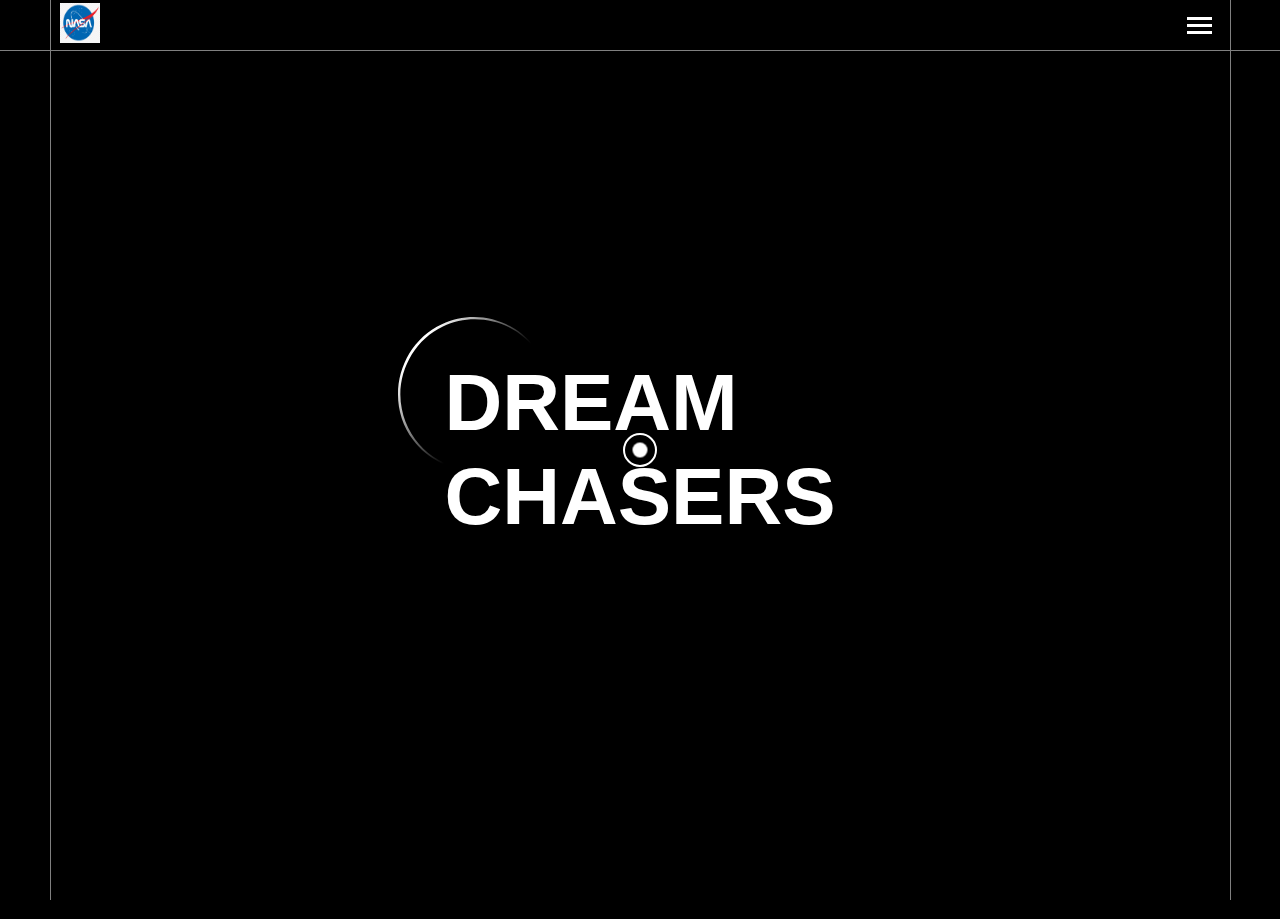
==== index.html @ 771444c0 "Add files via upload" ====
<!DOCTYPE html>
<html lang="en">

<head>
  <meta charset="UTF-8" />
  <title>Dream Chasers</title>
  <link rel="stylesheet" href="./animation/style.css" />
  <script src="https://cdnjs.cloudflare.com/ajax/libs/gsap/3.12.2/gsap.min.js"></script>
  <script src="https://cdn.jsdelivr.net/npm/gsap@3.12/dist/gsap.min.js"></script>
</head>

<body>
  <div class="pageline1"></div>
  <div class="pageline2"></div>
  <div class="pageline3"></div>
  <nav class="navbar">
    <div class="logo">
      <img src="./media/410-4100055_nasa-logo-clipart-best-nasa-logo-vector-png.png"
        alt="" width="40px"
        height="40px" />
    </div>
    <div class="menu">
      <div class="line line1"></div>
      <div class="line line2"></div>
      <div class="line line3"></div>
    </div>
  </nav>
  <main>
    <section style="height: 100vh;">
      <div class="hero">
        <div class="headline">
          
          <h1>
            <div class="horizon-icon w-embed"><svg width="50%" height="50%" viewBox="0 0 169 173" fill="none" xmlns="http://www.w3.org/2000/svg">
              <path d="M107.139 170.029C74.4822 179.334 37.3077 166.209 17.1499 138.676C-15.6178 95.6846 0.43302 30.7669 49.4513 8.2714C97.6371 -15.1847 157.411 13.4764 169 66.1298C167.857 62.0865 166.525 58.0989 164.86 54.2454C159.931 42.7184 152.45 32.3195 143.092 24.0317C118.428 1.45796 80.5428 -3.82526 50.6279 10.7846C16.6503 26.5337 -3.42983 66.5431 4.28477 103.403C13.3314 150.739 60.5959 181.098 107.139 170.029Z" fill="url(#paint0_linear_72_46)"></path>
              <defs>
              <linearGradient id="paint0_linear_72_46" x1="100.701" y1="97.5722" x2="19.4195" y2="38.6327" gradientUnits="userSpaceOnUse">
              <stop stop-color="white" stop-opacity="0"></stop>
              <stop offset="1" stop-color="white"></stop>
              </linearGradient>
              </defs>
              </svg></div>
            <span class="headlinetext"><div><span>D</span></div>
            <div><span>R</span></div>
            <div><span>E</span></div>
            <div><span>A</span></div>
            <div><span>M</span></div></span>
            <br>
            <span class="headlinetext" style="margin-top: -90px;"><div><span>C</span></div>
            <div><span>H</span></div>
            <div><span>A</span></div>
            <div><span>S</span></div>
            <div><span>E</span></div>
            <div><span>R</span></div>
            <div><span>S</span></div></span>
            
          </h1>
        </div>
      </div>
      <span style="margin-top: 18px;">H</span>
    </section>
    
    <!-- partial -->

    <!-- loading page -->

    <div class="i-me"></div>

    <!-- <div class="loading_page">
<div class="center">
  <div class="ring"></div>
  <span class="span_ring"><em>loading...</em></span>
</div>
</div> -->
    <!-- cursor -->
    <div id="dot"></div>
    <div id="ball"></div>
  </main>
  <script src="./script/script.js"></script>
</body>

</html>
---- animation/style.css ----
@import url("https://fonts.googleapis.com/css?family=Montserrat:300,400,700");
.solar_systm {
  transform-style: preserve-3d;
  pointer-events: none;
  height: 100%;
  position: absolute;
  left: 0;
  right: 0;
}

@import url('https://fonts.googleapis.com/css2?family=Urbanist:ital,wght@0,100..900;1,100..900&display=swap');


* {
  -webkit-user-select: none;
  /* Chrome all / Safari all */
  -moz-user-select: none;
  /* Firefox all */
  -ms-user-select: none;
  /* IE 10+ */
  user-select: none;
  /* Likely future */
}
body{
  cursor: none;
  margin: 0;
  padding: 0;
}
#dot,
#ball {
  position: absolute;
  top: 0;
  left: 0;
  border-radius: 50%;
  pointer-events: none;
  z-index: 9999999999 !important;
}
.pageline1 , .pageline2 , .pageline3{
  position: fixed;
  width: .5px;
  background-color: grey;
  z-index: 100;
}
.pageline1{
  right: 50px;
  height: 100vh;
  top: 0;
}
.pageline2{
  left: 50px;
  height: 100vh;
  top: 0;
}
.pageline3{
  top: 50px;
  width: 100vw;
  height: .5px;
}
.navbar{
  display: flex;
  justify-content: space-between;
  align-items: center;
  flex-direction: row;
  height: 50px;
  width: 90vw;
  padding: 0 60px;
  position: fixed;
}
.menu{
  cursor: pointer;
}
.menu .line {
  width: 25px;
  height: 3px;
  background-color: #fff ;
  margin: 4px 0;
  transition: all 0.3s ease; /* Smooth transition for line movement */
}
.logo img{
  mix-blend-mode:screen
}
.planets{
  position: relative;
  height: 100vh;
}

#dot {
  width: 15px;
  height: 15px;
  background: #fff;
  z-index: 10;
  mix-blend-mode: difference;
}

#ball {
  width: 30px;
  height: 30px;
  border: 2px solid #fff;
  background: transparent;
  z-index: 5;
}
.hero{
  height: 100vh;
}
.headline{
  height: 100%;
  display: flex;
  align-items: center;
  justify-content: center;
  
}
.horizon-icon{
  position: absolute;
  top: -2.5rem;
  left: -2.9rem;
}
.headline h1{
  font-family: "Urbanist", sans-serif;
  font-size: 5rem;
  color: #fff;
  margin: 0;
  position: relative;
  display: flex;
  flex-direction: column;
  
}

.headline h1 span{
  display: flex;
}
.headline h1 div{
  transition: 2.5s ease;
  opacity: 0;
}
.headline h1 .active{
  opacity: 1;
  margin: 0 !important;
}
body .solar_systm .planet, body input[type=radio][name=planet]::after, body .overlay {
  position: absolute;
  left: 0;
  right: 0;
  top: 50%;
  transform: translateY(-50%);
  margin: auto;
}

body .solar_systm .planet.neptune .trajectory.ner, body .solar_systm .planet.neptune .trajectory.pro, body .solar_systm .planet.neptune .trajectory.tri, body .solar_systm .planet.uranus .trajectory.umb, body .solar_systm .planet.uranus .trajectory.ari, body .solar_systm .planet.uranus .trajectory.mir, body .solar_systm .planet.saturn .trajectory.enc, body .solar_systm .planet.saturn .trajectory.di, body .solar_systm .planet.saturn .trajectory.ti, body .solar_systm .planet.jupiter .trajectory.ga, body .solar_systm .planet.jupiter .trajectory.eu, body .solar_systm .planet.jupiter .trajectory.lop, body .solar_systm .planet.mars .trajectory.p, body .solar_systm .planet.mars .trajectory.d, body .solar_systm .planet.earth .trajectory.m {
  border: 2px dashed white;
  position: absolute;
  border-radius: 3400px;
  background: none !important;
  z-index: -2;
}

body .solar_systm .planet {
  height: 1200px;
  width: 1200px;
  border-radius: 600px;
  background: red;
  transition: transform 2.8s 0.23s cubic-bezier(0.33, 0, 0, 1), opacity 2s 0.8s, box-shadow 0s 0s;
  background-size: 1140px 910px !important;
  top: auto;
  bottom: -920px;
}
body .solar_systm .planet .moon {
  height: 200px;
  width: 200px;
  border-radius: 600px;
  background: red;
  position: absolute;
  text-align: center;
  color: white;
  text-transform: uppercase;
  opacity: 0;
  transition: all 0.6s 0.2s;
}
body .solar_systm .planet .moon h2 {
  font-weight: 100;
  font-size: 40px;
  letter-spacing: 5px;
  margin: 0;
  position: relative;
  top: -120px;
}
body .solar_systm .planet .moon h3 {
  font-weight: 100;
  font-size: 20px;
  letter-spacing: 5px;
  color: #fea082;
  margin: 0;
  position: relative;
  top: -120px;
}
@keyframes planet {
  from {
    background-position-y: 0px;
  }
  to {
    background-position-y: -1000px;
  }
}

body .solar {
  position: absolute;
  transform: rotatex(-20deg);
  perspective: 800px;
  width: 100%;
  height: 100%;
  transform-style: preserve-3d;
}

body input[type=radio][name=planet]::after {
  width: 220px;
  height: 220px;
  border-radius: 550px;
  appearance: none;
  outline: none;
  cursor: pointer;
  z-index: 12;
  left: 18px;
  bottom: 282px;
}

body {
  overflow-x: hidden;
  background: black;
  height: 100vh;
  font-family: "Montserrat", sans-serif;
}
body .planetsheadline {
  color: white;
  position: absolute;
  top: 40px;
  left: 0;
  right: 0;
  margin: auto;
  text-align: center;
  font-size: 14px;
  text-transform: uppercase;
  font-weight: 100;
  letter-spacing: 4px;
}
body .planetsheadline span {
  font-size: 12px;
  color: #f39041;
  display: block;
}
body label {
  cursor: pointer;
}
body label.mercury > .preview {
  background: url("https://www.solarsystemscope.com/images/textures/full/2k_makemake_fictional.jpg") !important;
}
body label.venus > .preview {
  background: url("https://nasa3d.arc.nasa.gov/shared_assets/images/ven0aaa2/ven0aaa2-copy-428-321.jpg") !important;
}
body label.earth > .preview {
  background: url("https://img00.deviantart.net/04ef/i/2009/114/3/e/new_earth_texture_map_by_lightondesigns.jpg") !important;
}
body label.mars > .preview {
  background: url("https://s3-us-west-2.amazonaws.com/s.cdpn.io/217233/mars_texture.jpg") !important;
}
body label.jupiter > .preview {
  background: url("https://www.jpl.nasa.gov/spaceimages/images/largesize/PIA07782_hires.jpg") !important;
}
body label.saturn > .preview {
  background: url("https://www.solarsystemscope.com/images/textures/full/2k_saturn.jpg") !important;
}
body label.uranus > .preview {
  background: url("https://img00.deviantart.net/957c/i/2017/165/4/9/uranus_texture_map_by_jcpag2010-db7yjwb.png") !important;
}
body label.neptune > .preview {
  background: url("https://img00.deviantart.net/f068/i/2017/165/b/c/neptune_texture_map_by_jcpag2010-dbcjcv5.png") !important;
}
body label.pluto > .preview {
  background: url("https://pre00.deviantart.net/4677/th/pre/f/2015/314/4/e/pluto_map__2015_nov_10__by_snowfall_the_cat-d918tlb.png") !important;
}
body label.menu {
  color: white;
  display: block;
  position: absolute;
  cursor: pointer;
  left: 90px;
  z-index: 2;
}
body label.menu:after {
  display: block;
  width: 12px;
  height: 12px;
  border: 2px solid white;
  border-radius: 60px;
  content: "";
  z-index: 2;
  position: absolute;
  top: -4px;
  left: -4px;
}
body label.menu:hover h2, body label.menu:hover h3 {
  opacity: 1;
}
body label.menu.mercury h2 .pip {
  background: #E8927C;
}
body label.menu.venus h2 .pip {
  background: #b45d15;
}
body label.menu.earth h2 .pip {
  background: #26daaa;
}
body label.menu.mars h2 .pip {
  background: #e55f45;
}
body label.menu.jupiter h2 .pip {
  background: orange;
}
body label.menu.saturn h2 .pip {
  background: #b29d81;
}
body label.menu.uranus h2 .pip {
  background: #8dcdd8;
}
body label.menu.neptune h2 .pip {
  background: #4f83e2;
}
body label.menu.pluto h2 .pip {
  background: #FF8732;
}
body label.menu .preview {
  width: 30px;
  height: 30px;
  background: yellow;
  float: left;
  background-size: auto 100% !important;
  position: absolute;
  border-radius: 100px;
  box-shadow: 0 -13px 10px 2px black inset;
}
body label.menu .info {
  position: relative;
  left: 50px;
  top: 1px;
}
body label.menu h2,
body label.menu h3 {
  text-transform: uppercase;
  margin: 0;
  font-weight: 100;
  letter-spacing: 2px;
}
body label.menu h2 {
  font-size: 11px;
  opacity: 0.4;
  margin-bottom: 4px;
}
body label.menu h2 .pip {
  width: 0;
  height: 9px;
  background: #fea082;
  float: left;
  position: relative;
  top: 3px;
  transition: all 0.3s;
  margin-right: 0px;
}
body label.menu h3 {
  font-size: 8px;
  letter-spacing: 1px;
  transition: all 0.3s;
  opacity: 0.3;
}
body label.menu:nth-of-type(1) {
  top: calc(50vh + 100px + ((14px + 34px) * 1) + 0px - 369px);
}
body label.menu:nth-of-type(2) {
  top: calc(50vh + 100px + ((14px + 34px) * 2) + 0px - 369px);
}
body label.menu:nth-of-type(3) {
  top: calc(50vh + 100px + ((14px + 34px) * 3) + 0px - 369px);
}
body label.menu:nth-of-type(4) {
  top: calc(50vh + 100px + ((14px + 34px) * 4) + 0px - 369px);
}
body label.menu:nth-of-type(5) {
  top: calc(50vh + 100px + ((14px + 34px) * 5) + 0px - 369px);
}
body label.menu:nth-of-type(6) {
  top: calc(50vh + 100px + ((14px + 34px) * 6) + 0px - 369px);
}
body label.menu:nth-of-type(7) {
  top: calc(50vh + 100px + ((14px + 34px) * 7) + 0px - 369px);
}
body label.menu:nth-of-type(8) {
  top: calc(50vh + 100px + ((14px + 34px) * 8) + 0px - 369px);
}
body label.menu:nth-of-type(9) {
  top: calc(50vh + 100px + ((14px + 34px) * 9) + 0px - 369px);
}
body input.read {
  display: none;
}
body .read:checked + label + input + .panel {
  right: 0;
  width: 100vw;
}
body .read:checked + label {
  width: calc(100% );
}
body .read:checked + label::after {
  opacity: 1;
  left: 0;
}
body .read:checked + label + label {
  transition: all 0.3s 0.6s;
  opacity: 1;
}
body .read:not(:checked) + label + label {
  transition: all 0.3s 0s;
  opacity: 0;
}
body label.close {
  position: absolute;
  right: 60px;
  opacity: 0;
  transition: all 0.3s 0.4s;
  z-index: 3;
  top: 65px;
}
body label.closeBig {
  position: absolute;
    bottom: 0;
    left: 0;
    z-index: 3;
    height: 13vh;
    transition: all 0.2s;
    z-index: 10;
    width: 0;
    right: 0;
    background: rgba(56, 37, 99, 0.38);
    z-index: 99;
}
body label.closeBig::after {
  content: "Back";
  text-align: center;
  font-size: 30px;
  color: white;
  position: absolute;
  left: -140px;
  opacity: 0;
  right: 0;
  top: 50%;
  transform: translateY(-50%);
}
body .overlay {
  border-bottom: 1020px solid black;
  width: 1800px;
  height: 620px;
  top: auto;
  -webkit-transform: none;
  transform: none;
  top: -240px;
  left: -303px;
  opacity: 1;
  border-radius: 100%;
  z-index: 0;
  box-shadow: 0px -190px 215px 110px black inset;
}
body input[type=radio][name=planet] {
  appearance: none;
}
body input[type=radio][name=planet]::after {
  content: "";
}
body input[type=radio][name=planet].planet1:checked::after {
  display: none;
}
body input[type=radio][name=planet].planet1:checked + label + input::after {
  display: none;
}
body input[type=radio][name=planet].planet1:checked + label + div .solar_systm:nth-of-type(1) {
  pointer-events: all;
}
body input[type=radio][name=planet].planet1:checked + label + div .solar_systm:nth-of-type(1) .planet {
  transform: translateZ(0px) translateY(0) rotatex(4deg) scaleX(0.89);
  opacity: 2;
  animation: planet 60s 3.9s infinite linear;
}
body input[type=radio][name=planet].planet1:checked + label + div .solar_systm:nth-of-type(1) .planet_description {
  opacity: 1;
  transition: all 0.6s 2.6s;
}
body input[type=radio][name=planet].planet1:checked + label + div .solar_systm:nth-of-type(1) .planet_description h2,
body input[type=radio][name=planet].planet1:checked + label + div .solar_systm:nth-of-type(1) .planet_description h1 {
  position: relative;
  top: 0px;
  transition: all 0.5s 3s;
}
body input[type=radio][name=planet].planet1:checked + label + div .solar_systm:nth-of-type(1) .planet_description p,
body input[type=radio][name=planet].planet1:checked + label + div .solar_systm:nth-of-type(1) .planet_description a {
  transition: all 1s 3.5s, padding 0.3s 0s;
  opacity: 1;
}
body input[type=radio][name=planet].planet1:checked + label + div .solar_systm:nth-of-type(1) .planet .moon {
  opacity: 1;
  transition: all 1s 3.2s;
}
body input[type=radio][name=planet].planet1:checked + label + div .solar_systm:nth-of-type(1) .planet .trajectory {
  opacity: 0.2;
  transition: all 0.6s 2.9s;
}
body input[type=radio][name=planet].planet1:checked + label + div .solar_systm:nth-of-type(1) .planet .overlay {
  opacity: 1;
  top: -240px;
}
body input[type=radio][name=planet].planet1:checked + label + div .solar_systm:nth-of-type(2) .planet {
  transform: translateZ(-2300px) translateY(0) rotatex(4deg) scaleX(0.89);
  opacity: 1;
}
body input[type=radio][name=planet].planet1:checked + label + div .solar_systm:nth-of-type(3) .planet {
  transform: translateZ(-4600px) translateY(0) rotatex(4deg) scaleX(0.89);
  opacity: 0;
}
body input[type=radio][name=planet].planet1:checked + label + div .solar_systm:nth-of-type(4) .planet {
  transform: translateZ(-6900px) translateY(0) rotatex(4deg) scaleX(0.89);
  opacity: -1;
}
body input[type=radio][name=planet].planet1:checked + label + div .solar_systm:nth-of-type(5) .planet {
  transform: translateZ(-9200px) translateY(0) rotatex(4deg) scaleX(0.89);
  opacity: -2;
}
body input[type=radio][name=planet].planet1:checked + label + div .solar_systm:nth-of-type(6) .planet {
  transform: translateZ(-11500px) translateY(0) rotatex(4deg) scaleX(0.89);
  opacity: -3;
}
body input[type=radio][name=planet].planet1:checked + label + div .solar_systm:nth-of-type(7) .planet {
  transform: translateZ(-13800px) translateY(0) rotatex(4deg) scaleX(0.89);
  opacity: -4;
}
body input[type=radio][name=planet].planet1:checked + label + div .solar_systm:nth-of-type(8) .planet {
  transform: translateZ(-16100px) translateY(0) rotatex(4deg) scaleX(0.89);
  opacity: -5;
}
body input[type=radio][name=planet].planet1:checked + label + div .solar_systm:nth-of-type(9) .planet {
  transform: translateZ(-18400px) translateY(0) rotatex(4deg) scaleX(0.89);
  opacity: -6;
}
body input[type=radio][name=planet].planet1:checked + label.mercury > .info h3 {
  color: #E8927C;
}
body input[type=radio][name=planet].planet1:checked + label.venus > .info h3 {
  color: #b45d15;
}
body input[type=radio][name=planet].planet1:checked + label.earth > .info h3 {
  color: #26daaa;
}
body input[type=radio][name=planet].planet1:checked + label.mars > .info h3 {
  color: #e55f45;
}
body input[type=radio][name=planet].planet1:checked + label.jupiter > .info h3 {
  color: orange;
}
body input[type=radio][name=planet].planet1:checked + label.saturn > .info h3 {
  color: #b29d81;
}
body input[type=radio][name=planet].planet1:checked + label.uranus > .info h3 {
  color: #8dcdd8;
}
body input[type=radio][name=planet].planet1:checked + label.neptune > .info h3 {
  color: #4f83e2;
}
body input[type=radio][name=planet].planet1:checked + label.pluto > .info h3 {
  color: #FF8732;
}
body input[type=radio][name=planet].planet1:checked + label {
  opacity: 1;
}
body input[type=radio][name=planet].planet1:checked + label:before {
  display: block;
  width: 4px;
  height: 4px;
  position: absolute;
  left: 2px;
  top: 2px;
  z-index: 2;
  background: white;
  border-radius: 4px;
  content: "";
}
body input[type=radio][name=planet].planet1:checked + label > .info h2 {
  opacity: 1;
}
body input[type=radio][name=planet].planet1:checked + label > .info h2 .pip {
  width: 30px;
  margin-right: 6px;
}
body input[type=radio][name=planet].planet1:checked + label > .info h3 {
  opacity: 1;
  color: #fea082;
}
body input[type=radio][name=planet] {
  appearance: none;
}
body input[type=radio][name=planet]::after {
  content: "";
}
body input[type=radio][name=planet].planet2:checked::after {
  display: none;
}
body input[type=radio][name=planet].planet2:checked + label + input::after {
  display: none;
}
body input[type=radio][name=planet].planet2:checked + label + input + label + input::after {
  display: none;
}
body input[type=radio][name=planet].planet2:checked + label + input + label + div .solar_systm:nth-of-type(2) {
  pointer-events: all;
}
body input[type=radio][name=planet].planet2:checked + label + input + label + div .solar_systm:nth-of-type(1) .planet {
  transform: translateZ(2300px) translateY(0) rotatex(4deg) scaleX(0.89);
  opacity: 3;
}
body input[type=radio][name=planet].planet2:checked + label + input + label + div .solar_systm:nth-of-type(2) .planet {
  transform: translateZ(0px) translateY(0) rotatex(4deg) scaleX(0.89);
  opacity: 2;
  animation: planet 60s 3.9s infinite linear;
}
body input[type=radio][name=planet].planet2:checked + label + input + label + div .solar_systm:nth-of-type(2) .planet_description {
  opacity: 1;
  transition: all 0.6s 2.6s;
}
body input[type=radio][name=planet].planet2:checked + label + input + label + div .solar_systm:nth-of-type(2) .planet_description h2,
body input[type=radio][name=planet].planet2:checked + label + input + label + div .solar_systm:nth-of-type(2) .planet_description h1 {
  position: relative;
  top: 0px;
  transition: all 0.5s 3s;
}
body input[type=radio][name=planet].planet2:checked + label + input + label + div .solar_systm:nth-of-type(2) .planet_description p,
body input[type=radio][name=planet].planet2:checked + label + input + label + div .solar_systm:nth-of-type(2) .planet_description a {
  transition: all 1s 3.5s, padding 0.3s 0s;
  opacity: 1;
}
body input[type=radio][name=planet].planet2:checked + label + input + label + div .solar_systm:nth-of-type(2) .planet .moon {
  opacity: 1;
  transition: all 1s 3.2s;
}
body input[type=radio][name=planet].planet2:checked + label + input + label + div .solar_systm:nth-of-type(2) .planet .trajectory {
  opacity: 0.2;
  transition: all 0.6s 2.9s;
}
body input[type=radio][name=planet].planet2:checked + label + input + label + div .solar_systm:nth-of-type(2) .planet .overlay {
  opacity: 1;
  top: -240px;
}
body input[type=radio][name=planet].planet2:checked + label + input + label + div .solar_systm:nth-of-type(3) .planet {
  transform: translateZ(-2300px) translateY(0) rotatex(4deg) scaleX(0.89);
  opacity: 1;
}
body input[type=radio][name=planet].planet2:checked + label + input + label + div .solar_systm:nth-of-type(4) .planet {
  transform: translateZ(-4600px) translateY(0) rotatex(4deg) scaleX(0.89);
  opacity: 0;
}
body input[type=radio][name=planet].planet2:checked + label + input + label + div .solar_systm:nth-of-type(5) .planet {
  transform: translateZ(-6900px) translateY(0) rotatex(4deg) scaleX(0.89);
  opacity: -1;
}
body input[type=radio][name=planet].planet2:checked + label + input + label + div .solar_systm:nth-of-type(6) .planet {
  transform: translateZ(-9200px) translateY(0) rotatex(4deg) scaleX(0.89);
  opacity: -2;
}
body input[type=radio][name=planet].planet2:checked + label + input + label + div .solar_systm:nth-of-type(7) .planet {
  transform: translateZ(-11500px) translateY(0) rotatex(4deg) scaleX(0.89);
  opacity: -3;
}
body input[type=radio][name=planet].planet2:checked + label + input + label + div .solar_systm:nth-of-type(8) .planet {
  transform: translateZ(-13800px) translateY(0) rotatex(4deg) scaleX(0.89);
  opacity: -4;
}
body input[type=radio][name=planet].planet2:checked + label + input + label + div .solar_systm:nth-of-type(9) .planet {
  transform: translateZ(-16100px) translateY(0) rotatex(4deg) scaleX(0.89);
  opacity: -5;
}
body input[type=radio][name=planet].planet2:checked + label.mercury > .info h3 {
  color: #E8927C;
}
body input[type=radio][name=planet].planet2:checked + label.venus > .info h3 {
  color: #b45d15;
}
body input[type=radio][name=planet].planet2:checked + label.earth > .info h3 {
  color: #26daaa;
}
body input[type=radio][name=planet].planet2:checked + label.mars > .info h3 {
  color: #e55f45;
}
body input[type=radio][name=planet].planet2:checked + label.jupiter > .info h3 {
  color: orange;
}
body input[type=radio][name=planet].planet2:checked + label.saturn > .info h3 {
  color: #b29d81;
}
body input[type=radio][name=planet].planet2:checked + label.uranus > .info h3 {
  color: #8dcdd8;
}
body input[type=radio][name=planet].planet2:checked + label.neptune > .info h3 {
  color: #4f83e2;
}
body input[type=radio][name=planet].planet2:checked + label.pluto > .info h3 {
  color: #FF8732;
}
body input[type=radio][name=planet].planet2:checked + label {
  opacity: 1;
}
body input[type=radio][name=planet].planet2:checked + label:before {
  display: block;
  width: 4px;
  height: 4px;
  position: absolute;
  left: 2px;
  top: 2px;
  z-index: 2;
  background: white;
  border-radius: 4px;
  content: "";
}
body input[type=radio][name=planet].planet2:checked + label > .info h2 {
  opacity: 1;
}
body input[type=radio][name=planet].planet2:checked + label > .info h2 .pip {
  width: 30px;
  margin-right: 6px;
}
body input[type=radio][name=planet].planet2:checked + label > .info h3 {
  opacity: 1;
  color: #fea082;
}
body input[type=radio][name=planet] {
  appearance: none;
}
body input[type=radio][name=planet]::after {
  content: "";
}
body input[type=radio][name=planet].planet3:checked::after {
  display: none;
}
body input[type=radio][name=planet].planet3:checked + label + input::after {
  display: none;
}
body input[type=radio][name=planet].planet3:checked + label + input + label + input::after {
  display: none;
}
body input[type=radio][name=planet].planet3:checked + label + input + label + input + label + input::after {
  display: none;
}
body input[type=radio][name=planet].planet3:checked + label + input + label + input + label + div .solar_systm:nth-of-type(3) {
  pointer-events: all;
}
body input[type=radio][name=planet].planet3:checked + label + input + label + input + label + div .solar_systm:nth-of-type(1) .planet {
  transform: translateZ(4600px) translateY(0) rotatex(4deg) scaleX(0.89);
  opacity: 4;
}
body input[type=radio][name=planet].planet3:checked + label + input + label + input + label + div .solar_systm:nth-of-type(2) .planet {
  transform: translateZ(2300px) translateY(0) rotatex(4deg) scaleX(0.89);
  opacity: 3;
}
body input[type=radio][name=planet].planet3:checked + label + input + label + input + label + div .solar_systm:nth-of-type(3) .planet {
  transform: translateZ(0px) translateY(0) rotatex(4deg) scaleX(0.89);
  opacity: 2;
  animation: planet 60s 3.9s infinite linear;
}
body input[type=radio][name=planet].planet3:checked + label + input + label + input + label + div .solar_systm:nth-of-type(3) .planet_description {
  opacity: 1;
  transition: all 0.6s 2.6s;
}
body input[type=radio][name=planet].planet3:checked + label + input + label + input + label + div .solar_systm:nth-of-type(3) .planet_description h2,
body input[type=radio][name=planet].planet3:checked + label + input + label + input + label + div .solar_systm:nth-of-type(3) .planet_description h1 {
  position: relative;
  top: 0px;
  transition: all 0.5s 3s;
}
body input[type=radio][name=planet].planet3:checked + label + input + label + input + label + div .solar_systm:nth-of-type(3) .planet_description p,
body input[type=radio][name=planet].planet3:checked + label + input + label + input + label + div .solar_systm:nth-of-type(3) .planet_description a {
  transition: all 1s 3.5s, padding 0.3s 0s;
  opacity: 1;
}
body input[type=radio][name=planet].planet3:checked + label + input + label + input + label + div .solar_systm:nth-of-type(3) .planet .moon {
  opacity: 1;
  transition: all 1s 3.2s;
}
body input[type=radio][name=planet].planet3:checked + label + input + label + input + label + div .solar_systm:nth-of-type(3) .planet .trajectory {
  opacity: 0.2;
  transition: all 0.6s 2.9s;
}
body input[type=radio][name=planet].planet3:checked + label + input + label + input + label + div .solar_systm:nth-of-type(3) .planet .overlay {
  opacity: 1;
  top: -240px;
}
body input[type=radio][name=planet].planet3:checked + label + input + label + input + label + div .solar_systm:nth-of-type(4) .planet {
  transform: translateZ(-2300px) translateY(0) rotatex(4deg) scaleX(0.89);
  opacity: 1;
}
body input[type=radio][name=planet].planet3:checked + label + input + label + input + label + div .solar_systm:nth-of-type(5) .planet {
  transform: translateZ(-4600px) translateY(0) rotatex(4deg) scaleX(0.89);
  opacity: 0;
}
body input[type=radio][name=planet].planet3:checked + label + input + label + input + label + div .solar_systm:nth-of-type(6) .planet {
  transform: translateZ(-6900px) translateY(0) rotatex(4deg) scaleX(0.89);
  opacity: -1;
}
body input[type=radio][name=planet].planet3:checked + label + input + label + input + label + div .solar_systm:nth-of-type(7) .planet {
  transform: translateZ(-9200px) translateY(0) rotatex(4deg) scaleX(0.89);
  opacity: -2;
}
body input[type=radio][name=planet].planet3:checked + label + input + label + input + label + div .solar_systm:nth-of-type(8) .planet {
  transform: translateZ(-11500px) translateY(0) rotatex(4deg) scaleX(0.89);
  opacity: -3;
}
body input[type=radio][name=planet].planet3:checked + label + input + label + input + label + div .solar_systm:nth-of-type(9) .planet {
  transform: translateZ(-13800px) translateY(0) rotatex(4deg) scaleX(0.89);
  opacity: -4;
}
body input[type=radio][name=planet].planet3:checked + label.mercury > .info h3 {
  color: #E8927C;
}
body input[type=radio][name=planet].planet3:checked + label.venus > .info h3 {
  color: #b45d15;
}
body input[type=radio][name=planet].planet3:checked + label.earth > .info h3 {
  color: #26daaa;
}
body input[type=radio][name=planet].planet3:checked + label.mars > .info h3 {
  color: #e55f45;
}
body input[type=radio][name=planet].planet3:checked + label.jupiter > .info h3 {
  color: orange;
}
body input[type=radio][name=planet].planet3:checked + label.saturn > .info h3 {
  color: #b29d81;
}
body input[type=radio][name=planet].planet3:checked + label.uranus > .info h3 {
  color: #8dcdd8;
}
body input[type=radio][name=planet].planet3:checked + label.neptune > .info h3 {
  color: #4f83e2;
}
body input[type=radio][name=planet].planet3:checked + label.pluto > .info h3 {
  color: #FF8732;
}
body input[type=radio][name=planet].planet3:checked + label {
  opacity: 1;
}
body input[type=radio][name=planet].planet3:checked + label:before {
  display: block;
  width: 4px;
  height: 4px;
  position: absolute;
  left: 2px;
  top: 2px;
  z-index: 2;
  background: white;
  border-radius: 4px;
  content: "";
}
body input[type=radio][name=planet].planet3:checked + label > .info h2 {
  opacity: 1;
}
body input[type=radio][name=planet].planet3:checked + label > .info h2 .pip {
  width: 30px;
  margin-right: 6px;
}
body input[type=radio][name=planet].planet3:checked + label > .info h3 {
  opacity: 1;
  color: #fea082;
}
body input[type=radio][name=planet] {
  appearance: none;
}
body input[type=radio][name=planet]::after {
  content: "";
}
body input[type=radio][name=planet].planet4:checked::after {
  display: none;
}
body input[type=radio][name=planet].planet4:checked + label + input::after {
  display: none;
}
body input[type=radio][name=planet].planet4:checked + label + input + label + input::after {
  display: none;
}
body input[type=radio][name=planet].planet4:checked + label + input + label + input + label + input::after {
  display: none;
}
body input[type=radio][name=planet].planet4:checked + label + input + label + input + label + input + label + input::after {
  display: none;
}
body input[type=radio][name=planet].planet4:checked + label + input + label + input + label + input + label + div .solar_systm:nth-of-type(4) {
  pointer-events: all;
}
body input[type=radio][name=planet].planet4:checked + label + input + label + input + label + input + label + div .solar_systm:nth-of-type(1) .planet {
  transform: translateZ(6900px) translateY(0) rotatex(4deg) scaleX(0.89);
  opacity: 5;
}
body input[type=radio][name=planet].planet4:checked + label + input + label + input + label + input + label + div .solar_systm:nth-of-type(2) .planet {
  transform: translateZ(4600px) translateY(0) rotatex(4deg) scaleX(0.89);
  opacity: 4;
}
body input[type=radio][name=planet].planet4:checked + label + input + label + input + label + input + label + div .solar_systm:nth-of-type(3) .planet {
  transform: translateZ(2300px) translateY(0) rotatex(4deg) scaleX(0.89);
  opacity: 3;
}
body input[type=radio][name=planet].planet4:checked + label + input + label + input + label + input + label + div .solar_systm:nth-of-type(4) .planet {
  transform: translateZ(0px) translateY(0) rotatex(4deg) scaleX(0.89);
  opacity: 2;
  animation: planet 60s 3.9s infinite linear;
}
body input[type=radio][name=planet].planet4:checked + label + input + label + input + label + input + label + div .solar_systm:nth-of-type(4) .planet_description {
  opacity: 1;
  transition: all 0.6s 2.6s;
}
body input[type=radio][name=planet].planet4:checked + label + input + label + input + label + input + label + div .solar_systm:nth-of-type(4) .planet_description h2,
body input[type=radio][name=planet].planet4:checked + label + input + label + input + label + input + label + div .solar_systm:nth-of-type(4) .planet_description h1 {
  position: relative;
  top: 0px;
  transition: all 0.5s 3s;
}
body input[type=radio][name=planet].planet4:checked + label + input + label + input + label + input + label + div .solar_systm:nth-of-type(4) .planet_description p,
body input[type=radio][name=planet].planet4:checked + label + input + label + input + label + input + label + div .solar_systm:nth-of-type(4) .planet_description a {
  transition: all 1s 3.5s, padding 0.3s 0s;
  opacity: 1;
}
body input[type=radio][name=planet].planet4:checked + label + input + label + input + label + input + label + div .solar_systm:nth-of-type(4) .planet .moon {
  opacity: 1;
  transition: all 1s 3.2s;
}
body input[type=radio][name=planet].planet4:checked + label + input + label + input + label + input + label + div .solar_systm:nth-of-type(4) .planet .trajectory {
  opacity: 0.2;
  transition: all 0.6s 2.9s;
}
body input[type=radio][name=planet].planet4:checked + label + input + label + input + label + input + label + div .solar_systm:nth-of-type(4) .planet .overlay {
  opacity: 1;
  top: -240px;
}
body input[type=radio][name=planet].planet4:checked + label + input + label + input + label + input + label + div .solar_systm:nth-of-type(5) .planet {
  transform: translateZ(-2300px) translateY(0) rotatex(4deg) scaleX(0.89);
  opacity: 1;
}
body input[type=radio][name=planet].planet4:checked + label + input + label + input + label + input + label + div .solar_systm:nth-of-type(6) .planet {
  transform: translateZ(-4600px) translateY(0) rotatex(4deg) scaleX(0.89);
  opacity: 0;
}
body input[type=radio][name=planet].planet4:checked + label + input + label + input + label + input + label + div .solar_systm:nth-of-type(7) .planet {
  transform: translateZ(-6900px) translateY(0) rotatex(4deg) scaleX(0.89);
  opacity: -1;
}
body input[type=radio][name=planet].planet4:checked + label + input + label + input + label + input + label + div .solar_systm:nth-of-type(8) .planet {
  transform: translateZ(-9200px) translateY(0) rotatex(4deg) scaleX(0.89);
  opacity: -2;
}
body input[type=radio][name=planet].planet4:checked + label + input + label + input + label + input + label + div .solar_systm:nth-of-type(9) .planet {
  transform: translateZ(-11500px) translateY(0) rotatex(4deg) scaleX(0.89);
  opacity: -3;
}
body input[type=radio][name=planet].planet4:checked + label.mercury > .info h3 {
  color: #E8927C;
}
body input[type=radio][name=planet].planet4:checked + label.venus > .info h3 {
  color: #b45d15;
}
body input[type=radio][name=planet].planet4:checked + label.earth > .info h3 {
  color: #26daaa;
}
body input[type=radio][name=planet].planet4:checked + label.mars > .info h3 {
  color: #e55f45;
}
body input[type=radio][name=planet].planet4:checked + label.jupiter > .info h3 {
  color: orange;
}
body input[type=radio][name=planet].planet4:checked + label.saturn > .info h3 {
  color: #b29d81;
}
body input[type=radio][name=planet].planet4:checked + label.uranus > .info h3 {
  color: #8dcdd8;
}
body input[type=radio][name=planet].planet4:checked + label.neptune > .info h3 {
  color: #4f83e2;
}
body input[type=radio][name=planet].planet4:checked + label.pluto > .info h3 {
  color: #FF8732;
}
body input[type=radio][name=planet].planet4:checked + label {
  opacity: 1;
}
body input[type=radio][name=planet].planet4:checked + label:before {
  display: block;
  width: 4px;
  height: 4px;
  position: absolute;
  left: 2px;
  top: 2px;
  z-index: 2;
  background: white;
  border-radius: 4px;
  content: "";
}
body input[type=radio][name=planet].planet4:checked + label > .info h2 {
  opacity: 1;
}
body input[type=radio][name=planet].planet4:checked + label > .info h2 .pip {
  width: 30px;
  margin-right: 6px;
}
body input[type=radio][name=planet].planet4:checked + label > .info h3 {
  opacity: 1;
  color: #fea082;
}
body input[type=radio][name=planet] {
  appearance: none;
}
body input[type=radio][name=planet]::after {
  content: "";
}
body input[type=radio][name=planet].planet5:checked::after {
  display: none;
}
body input[type=radio][name=planet].planet5:checked + label + input::after {
  display: none;
}
body input[type=radio][name=planet].planet5:checked + label + input + label + input::after {
  display: none;
}
body input[type=radio][name=planet].planet5:checked + label + input + label + input + label + input::after {
  display: none;
}
body input[type=radio][name=planet].planet5:checked + label + input + label + input + label + input + label + input::after {
  display: none;
}
body input[type=radio][name=planet].planet5:checked + label + input + label + input + label + input + label + input + label + input::after {
  display: none;
}
body input[type=radio][name=planet].planet5:checked + label + input + label + input + label + input + label + input + label + div .solar_systm:nth-of-type(5) {
  pointer-events: all;
}
body input[type=radio][name=planet].planet5:checked + label + input + label + input + label + input + label + input + label + div .solar_systm:nth-of-type(1) .planet {
  transform: translateZ(9200px) translateY(0) rotatex(4deg) scaleX(0.89);
  opacity: 6;
}
body input[type=radio][name=planet].planet5:checked + label + input + label + input + label + input + label + input + label + div .solar_systm:nth-of-type(2) .planet {
  transform: translateZ(6900px) translateY(0) rotatex(4deg) scaleX(0.89);
  opacity: 5;
}
body input[type=radio][name=planet].planet5:checked + label + input + label + input + label + input + label + input + label + div .solar_systm:nth-of-type(3) .planet {
  transform: translateZ(4600px) translateY(0) rotatex(4deg) scaleX(0.89);
  opacity: 4;
}
body input[type=radio][name=planet].planet5:checked + label + input + label + input + label + input + label + input + label + div .solar_systm:nth-of-type(4) .planet {
  transform: translateZ(2300px) translateY(0) rotatex(4deg) scaleX(0.89);
  opacity: 3;
}
body input[type=radio][name=planet].planet5:checked + label + input + label + input + label + input + label + input + label + div .solar_systm:nth-of-type(5) .planet {
  transform: translateZ(0px) translateY(0) rotatex(4deg) scaleX(0.89);
  opacity: 2;
  animation: planet 60s 3.9s infinite linear;
}
body input[type=radio][name=planet].planet5:checked + label + input + label + input + label + input + label + input + label + div .solar_systm:nth-of-type(5) .planet_description {
  opacity: 1;
  transition: all 0.6s 2.6s;
}
body input[type=radio][name=planet].planet5:checked + label + input + label + input + label + input + label + input + label + div .solar_systm:nth-of-type(5) .planet_description h2,
body input[type=radio][name=planet].planet5:checked + label + input + label + input + label + input + label + input + label + div .solar_systm:nth-of-type(5) .planet_description h1 {
  position: relative;
  top: 0px;
  transition: all 0.5s 3s;
}
body input[type=radio][name=planet].planet5:checked + label + input + label + input + label + input + label + input + label + div .solar_systm:nth-of-type(5) .planet_description p,
body input[type=radio][name=planet].planet5:checked + label + input + label + input + label + input + label + input + label + div .solar_systm:nth-of-type(5) .planet_description a {
  transition: all 1s 3.5s, padding 0.3s 0s;
  opacity: 1;
}
body input[type=radio][name=planet].planet5:checked + label + input + label + input + label + input + label + input + label + div .solar_systm:nth-of-type(5) .planet .moon {
  opacity: 1;
  transition: all 1s 3.2s;
}
body input[type=radio][name=planet].planet5:checked + label + input + label + input + label + input + label + input + label + div .solar_systm:nth-of-type(5) .planet .trajectory {
  opacity: 0.2;
  transition: all 0.6s 2.9s;
}
body input[type=radio][name=planet].planet5:checked + label + input + label + input + label + input + label + input + label + div .solar_systm:nth-of-type(5) .planet .overlay {
  opacity: 1;
  top: -240px;
}
body input[type=radio][name=planet].planet5:checked + label + input + label + input + label + input + label + input + label + div .solar_systm:nth-of-type(6) .planet {
  transform: translateZ(-2300px) translateY(0) rotatex(4deg) scaleX(0.89);
  opacity: 1;
}
body input[type=radio][name=planet].planet5:checked + label + input + label + input + label + input + label + input + label + div .solar_systm:nth-of-type(7) .planet {
  transform: translateZ(-4600px) translateY(0) rotatex(4deg) scaleX(0.89);
  opacity: 0;
}
body input[type=radio][name=planet].planet5:checked + label + input + label + input + label + input + label + input + label + div .solar_systm:nth-of-type(8) .planet {
  transform: translateZ(-6900px) translateY(0) rotatex(4deg) scaleX(0.89);
  opacity: -1;
}
body input[type=radio][name=planet].planet5:checked + label + input + label + input + label + input + label + input + label + div .solar_systm:nth-of-type(9) .planet {
  transform: translateZ(-9200px) translateY(0) rotatex(4deg) scaleX(0.89);
  opacity: -2;
}
body input[type=radio][name=planet].planet5:checked + label.mercury > .info h3 {
  color: #E8927C;
}
body input[type=radio][name=planet].planet5:checked + label.venus > .info h3 {
  color: #b45d15;
}
body input[type=radio][name=planet].planet5:checked + label.earth > .info h3 {
  color: #26daaa;
}
body input[type=radio][name=planet].planet5:checked + label.mars > .info h3 {
  color: #e55f45;
}
body input[type=radio][name=planet].planet5:checked + label.jupiter > .info h3 {
  color: orange;
}
body input[type=radio][name=planet].planet5:checked + label.saturn > .info h3 {
  color: #b29d81;
}
body input[type=radio][name=planet].planet5:checked + label.uranus > .info h3 {
  color: #8dcdd8;
}
body input[type=radio][name=planet].planet5:checked + label.neptune > .info h3 {
  color: #4f83e2;
}
body input[type=radio][name=planet].planet5:checked + label.pluto > .info h3 {
  color: #FF8732;
}
body input[type=radio][name=planet].planet5:checked + label {
  opacity: 1;
}
body input[type=radio][name=planet].planet5:checked + label:before {
  display: block;
  width: 4px;
  height: 4px;
  position: absolute;
  left: 2px;
  top: 2px;
  z-index: 2;
  background: white;
  border-radius: 4px;
  content: "";
}
body input[type=radio][name=planet].planet5:checked + label > .info h2 {
  opacity: 1;
}
body input[type=radio][name=planet].planet5:checked + label > .info h2 .pip {
  width: 30px;
  margin-right: 6px;
}
body input[type=radio][name=planet].planet5:checked + label > .info h3 {
  opacity: 1;
  color: #fea082;
}
body input[type=radio][name=planet] {
  appearance: none;
}
body input[type=radio][name=planet]::after {
  content: "";
}
body input[type=radio][name=planet].planet6:checked::after {
  display: none;
}
body input[type=radio][name=planet].planet6:checked + label + input::after {
  display: none;
}
body input[type=radio][name=planet].planet6:checked + label + input + label + input::after {
  display: none;
}
body input[type=radio][name=planet].planet6:checked + label + input + label + input + label + input::after {
  display: none;
}
body input[type=radio][name=planet].planet6:checked + label + input + label + input + label + input + label + input::after {
  display: none;
}
body input[type=radio][name=planet].planet6:checked + label + input + label + input + label + input + label + input + label + input::after {
  display: none;
}
body input[type=radio][name=planet].planet6:checked + label + input + label + input + label + input + label + input + label + input + label + input::after {
  display: none;
}
body input[type=radio][name=planet].planet6:checked + label + input + label + input + label + input + label + input + label + input + label + div .solar_systm:nth-of-type(6) {
  pointer-events: all;
}
body input[type=radio][name=planet].planet6:checked + label + input + label + input + label + input + label + input + label + input + label + div .solar_systm:nth-of-type(1) .planet {
  transform: translateZ(11500px) translateY(0) rotatex(4deg) scaleX(0.89);
  opacity: 7;
}
body input[type=radio][name=planet].planet6:checked + label + input + label + input + label + input + label + input + label + input + label + div .solar_systm:nth-of-type(2) .planet {
  transform: translateZ(9200px) translateY(0) rotatex(4deg) scaleX(0.89);
  opacity: 6;
}
body input[type=radio][name=planet].planet6:checked + label + input + label + input + label + input + label + input + label + input + label + div .solar_systm:nth-of-type(3) .planet {
  transform: translateZ(6900px) translateY(0) rotatex(4deg) scaleX(0.89);
  opacity: 5;
}
body input[type=radio][name=planet].planet6:checked + label + input + label + input + label + input + label + input + label + input + label + div .solar_systm:nth-of-type(4) .planet {
  transform: translateZ(4600px) translateY(0) rotatex(4deg) scaleX(0.89);
  opacity: 4;
}
body input[type=radio][name=planet].planet6:checked + label + input + label + input + label + input + label + input + label + input + label + div .solar_systm:nth-of-type(5) .planet {
  transform: translateZ(2300px) translateY(0) rotatex(4deg) scaleX(0.89);
  opacity: 3;
}
body input[type=radio][name=planet].planet6:checked + label + input + label + input + label + input + label + input + label + input + label + div .solar_systm:nth-of-type(6) .planet {
  transform: translateZ(0px) translateY(0) rotatex(4deg) scaleX(0.89);
  opacity: 2;
  animation: planet 60s 3.9s infinite linear;
}
body input[type=radio][name=planet].planet6:checked + label + input + label + input + label + input + label + input + label + input + label + div .solar_systm:nth-of-type(6) .planet_description {
  opacity: 1;
  transition: all 0.6s 2.6s;
}
body input[type=radio][name=planet].planet6:checked + label + input + label + input + label + input + label + input + label + input + label + div .solar_systm:nth-of-type(6) .planet_description h2,
body input[type=radio][name=planet].planet6:checked + label + input + label + input + label + input + label + input + label + input + label + div .solar_systm:nth-of-type(6) .planet_description h1 {
  position: relative;
  top: 0px;
  transition: all 0.5s 3s;
}
body input[type=radio][name=planet].planet6:checked + label + input + label + input + label + input + label + input + label + input + label + div .solar_systm:nth-of-type(6) .planet_description p,
body input[type=radio][name=planet].planet6:checked + label + input + label + input + label + input + label + input + label + input + label + div .solar_systm:nth-of-type(6) .planet_description a {
  transition: all 1s 3.5s, padding 0.3s 0s;
  opacity: 1;
}
body input[type=radio][name=planet].planet6:checked + label + input + label + input + label + input + label + input + label + input + label + div .solar_systm:nth-of-type(6) .planet .moon {
  opacity: 1;
  transition: all 1s 3.2s;
}
body input[type=radio][name=planet].planet6:checked + label + input + label + input + label + input + label + input + label + input + label + div .solar_systm:nth-of-type(6) .planet .trajectory {
  opacity: 0.2;
  transition: all 0.6s 2.9s;
}
body input[type=radio][name=planet].planet6:checked + label + input + label + input + label + input + label + input + label + input + label + div .solar_systm:nth-of-type(6) .planet .overlay {
  opacity: 1;
  top: -240px;
}
body input[type=radio][name=planet].planet6:checked + label + input + label + input + label + input + label + input + label + input + label + div .solar_systm:nth-of-type(7) .planet {
  transform: translateZ(-2300px) translateY(0) rotatex(4deg) scaleX(0.89);
  opacity: 1;
}
body input[type=radio][name=planet].planet6:checked + label + input + label + input + label + input + label + input + label + input + label + div .solar_systm:nth-of-type(8) .planet {
  transform: translateZ(-4600px) translateY(0) rotatex(4deg) scaleX(0.89);
  opacity: 0;
}
body input[type=radio][name=planet].planet6:checked + label + input + label + input + label + input + label + input + label + input + label + div .solar_systm:nth-of-type(9) .planet {
  transform: translateZ(-6900px) translateY(0) rotatex(4deg) scaleX(0.89);
  opacity: -1;
}
body input[type=radio][name=planet].planet6:checked + label.mercury > .info h3 {
  color: #E8927C;
}
body input[type=radio][name=planet].planet6:checked + label.venus > .info h3 {
  color: #b45d15;
}
body input[type=radio][name=planet].planet6:checked + label.earth > .info h3 {
  color: #26daaa;
}
body input[type=radio][name=planet].planet6:checked + label.mars > .info h3 {
  color: #e55f45;
}
body input[type=radio][name=planet].planet6:checked + label.jupiter > .info h3 {
  color: orange;
}
body input[type=radio][name=planet].planet6:checked + label.saturn > .info h3 {
  color: #b29d81;
}
body input[type=radio][name=planet].planet6:checked + label.uranus > .info h3 {
  color: #8dcdd8;
}
body input[type=radio][name=planet].planet6:checked + label.neptune > .info h3 {
  color: #4f83e2;
}
body input[type=radio][name=planet].planet6:checked + label.pluto > .info h3 {
  color: #FF8732;
}
body input[type=radio][name=planet].planet6:checked + label {
  opacity: 1;
}
body input[type=radio][name=planet].planet6:checked + label:before {
  display: block;
  width: 4px;
  height: 4px;
  position: absolute;
  left: 2px;
  top: 2px;
  z-index: 2;
  background: white;
  border-radius: 4px;
  content: "";
}
body input[type=radio][name=planet].planet6:checked + label > .info h2 {
  opacity: 1;
}
body input[type=radio][name=planet].planet6:checked + label > .info h2 .pip {
  width: 30px;
  margin-right: 6px;
}
body input[type=radio][name=planet].planet6:checked + label > .info h3 {
  opacity: 1;
  color: #fea082;
}
body input[type=radio][name=planet] {
  appearance: none;
}
body input[type=radio][name=planet]::after {
  content: "";
}
body input[type=radio][name=planet].planet7:checked::after {
  display: none;
}
body input[type=radio][name=planet].planet7:checked + label + input::after {
  display: none;
}
body input[type=radio][name=planet].planet7:checked + label + input + label + input::after {
  display: none;
}
body input[type=radio][name=planet].planet7:checked + label + input + label + input + label + input::after {
  display: none;
}
body input[type=radio][name=planet].planet7:checked + label + input + label + input + label + input + label + input::after {
  display: none;
}
body input[type=radio][name=planet].planet7:checked + label + input + label + input + label + input + label + input + label + input::after {
  display: none;
}
body input[type=radio][name=planet].planet7:checked + label + input + label + input + label + input + label + input + label + input + label + input::after {
  display: none;
}
body input[type=radio][name=planet].planet7:checked + label + input + label + input + label + input + label + input + label + input + label + input + label + input::after {
  display: none;
}
body input[type=radio][name=planet].planet7:checked + label + input + label + input + label + input + label + input + label + input + label + input + label + div .solar_systm:nth-of-type(7) {
  pointer-events: all;
}
body input[type=radio][name=planet].planet7:checked + label + input + label + input + label + input + label + input + label + input + label + input + label + div .solar_systm:nth-of-type(1) .planet {
  transform: translateZ(13800px) translateY(0) rotatex(4deg) scaleX(0.89);
  opacity: 8;
}
body input[type=radio][name=planet].planet7:checked + label + input + label + input + label + input + label + input + label + input + label + input + label + div .solar_systm:nth-of-type(2) .planet {
  transform: translateZ(11500px) translateY(0) rotatex(4deg) scaleX(0.89);
  opacity: 7;
}
body input[type=radio][name=planet].planet7:checked + label + input + label + input + label + input + label + input + label + input + label + input + label + div .solar_systm:nth-of-type(3) .planet {
  transform: translateZ(9200px) translateY(0) rotatex(4deg) scaleX(0.89);
  opacity: 6;
}
body input[type=radio][name=planet].planet7:checked + label + input + label + input + label + input + label + input + label + input + label + input + label + div .solar_systm:nth-of-type(4) .planet {
  transform: translateZ(6900px) translateY(0) rotatex(4deg) scaleX(0.89);
  opacity: 5;
}
body input[type=radio][name=planet].planet7:checked + label + input + label + input + label + input + label + input + label + input + label + input + label + div .solar_systm:nth-of-type(5) .planet {
  transform: translateZ(4600px) translateY(0) rotatex(4deg) scaleX(0.89);
  opacity: 4;
}
body input[type=radio][name=planet].planet7:checked + label + input + label + input + label + input + label + input + label + input + label + input + label + div .solar_systm:nth-of-type(6) .planet {
  transform: translateZ(2300px) translateY(0) rotatex(4deg) scaleX(0.89);
  opacity: 3;
}
body input[type=radio][name=planet].planet7:checked + label + input + label + input + label + input + label + input + label + input + label + input + label + div .solar_systm:nth-of-type(7) .planet {
  transform: translateZ(0px) translateY(0) rotatex(4deg) scaleX(0.89);
  opacity: 2;
  animation: planet 60s 3.9s infinite linear;
}
body input[type=radio][name=planet].planet7:checked + label + input + label + input + label + input + label + input + label + input + label + input + label + div .solar_systm:nth-of-type(7) .planet_description {
  opacity: 1;
  transition: all 0.6s 2.6s;
}
body input[type=radio][name=planet].planet7:checked + label + input + label + input + label + input + label + input + label + input + label + input + label + div .solar_systm:nth-of-type(7) .planet_description h2,
body input[type=radio][name=planet].planet7:checked + label + input + label + input + label + input + label + input + label + input + label + input + label + div .solar_systm:nth-of-type(7) .planet_description h1 {
  position: relative;
  top: 0px;
  transition: all 0.5s 3s;
}
body input[type=radio][name=planet].planet7:checked + label + input + label + input + label + input + label + input + label + input + label + input + label + div .solar_systm:nth-of-type(7) .planet_description p,
body input[type=radio][name=planet].planet7:checked + label + input + label + input + label + input + label + input + label + input + label + input + label + div .solar_systm:nth-of-type(7) .planet_description a {
  transition: all 1s 3.5s, padding 0.3s 0s;
  opacity: 1;
}
body input[type=radio][name=planet].planet7:checked + label + input + label + input + label + input + label + input + label + input + label + input + label + div .solar_systm:nth-of-type(7) .planet .moon {
  opacity: 1;
  transition: all 1s 3.2s;
}
body input[type=radio][name=planet].planet7:checked + label + input + label + input + label + input + label + input + label + input + label + input + label + div .solar_systm:nth-of-type(7) .planet .trajectory {
  opacity: 0.2;
  transition: all 0.6s 2.9s;
}
body input[type=radio][name=planet].planet7:checked + label + input + label + input + label + input + label + input + label + input + label + input + label + div .solar_systm:nth-of-type(7) .planet .overlay {
  opacity: 1;
  top: -240px;
}
body input[type=radio][name=planet].planet7:checked + label + input + label + input + label + input + label + input + label + input + label + input + label + div .solar_systm:nth-of-type(8) .planet {
  transform: translateZ(-2300px) translateY(0) rotatex(4deg) scaleX(0.89);
  opacity: 1;
}
body input[type=radio][name=planet].planet7:checked + label + input + label + input + label + input + label + input + label + input + label + input + label + div .solar_systm:nth-of-type(9) .planet {
  transform: translateZ(-4600px) translateY(0) rotatex(4deg) scaleX(0.89);
  opacity: 0;
}
body input[type=radio][name=planet].planet7:checked + label.mercury > .info h3 {
  color: #E8927C;
}
body input[type=radio][name=planet].planet7:checked + label.venus > .info h3 {
  color: #b45d15;
}
body input[type=radio][name=planet].planet7:checked + label.earth > .info h3 {
  color: #26daaa;
}
body input[type=radio][name=planet].planet7:checked + label.mars > .info h3 {
  color: #e55f45;
}
body input[type=radio][name=planet].planet7:checked + label.jupiter > .info h3 {
  color: orange;
}
body input[type=radio][name=planet].planet7:checked + label.saturn > .info h3 {
  color: #b29d81;
}
body input[type=radio][name=planet].planet7:checked + label.uranus > .info h3 {
  color: #8dcdd8;
}
body input[type=radio][name=planet].planet7:checked + label.neptune > .info h3 {
  color: #4f83e2;
}
body input[type=radio][name=planet].planet7:checked + label.pluto > .info h3 {
  color: #FF8732;
}
body input[type=radio][name=planet].planet7:checked + label {
  opacity: 1;
}
body input[type=radio][name=planet].planet7:checked + label:before {
  display: block;
  width: 4px;
  height: 4px;
  position: absolute;
  left: 2px;
  top: 2px;
  z-index: 2;
  background: white;
  border-radius: 4px;
  content: "";
}
body input[type=radio][name=planet].planet7:checked + label > .info h2 {
  opacity: 1;
}
body input[type=radio][name=planet].planet7:checked + label > .info h2 .pip {
  width: 30px;
  margin-right: 6px;
}
body input[type=radio][name=planet].planet7:checked + label > .info h3 {
  opacity: 1;
  color: #fea082;
}
body input[type=radio][name=planet] {
  appearance: none;
}
body input[type=radio][name=planet]::after {
  content: "";
}
body input[type=radio][name=planet].planet8:checked::after {
  display: none;
}
body input[type=radio][name=planet].planet8:checked + label + input::after {
  display: none;
}
body input[type=radio][name=planet].planet8:checked + label + input + label + input::after {
  display: none;
}
body input[type=radio][name=planet].planet8:checked + label + input + label + input + label + input::after {
  display: none;
}
body input[type=radio][name=planet].planet8:checked + label + input + label + input + label + input + label + input::after {
  display: none;
}
body input[type=radio][name=planet].planet8:checked + label + input + label + input + label + input + label + input + label + input::after {
  display: none;
}
body input[type=radio][name=planet].planet8:checked + label + input + label + input + label + input + label + input + label + input + label + input::after {
  display: none;
}
body input[type=radio][name=planet].planet8:checked + label + input + label + input + label + input + label + input + label + input + label + input + label + input::after {
  display: none;
}
body input[type=radio][name=planet].planet8:checked + label + input + label + input + label + input + label + input + label + input + label + input + label + input + label + input::after {
  display: none;
}
body input[type=radio][name=planet].planet8:checked + label + input + label + input + label + input + label + input + label + input + label + input + label + input + label + div .solar_systm:nth-of-type(8) {
  pointer-events: all;
}
body input[type=radio][name=planet].planet8:checked + label + input + label + input + label + input + label + input + label + input + label + input + label + input + label + div .solar_systm:nth-of-type(1) .planet {
  transform: translateZ(16100px) translateY(0) rotatex(4deg) scaleX(0.89);
  opacity: 9;
}
body input[type=radio][name=planet].planet8:checked + label + input + label + input + label + input + label + input + label + input + label + input + label + input + label + div .solar_systm:nth-of-type(2) .planet {
  transform: translateZ(13800px) translateY(0) rotatex(4deg) scaleX(0.89);
  opacity: 8;
}
body input[type=radio][name=planet].planet8:checked + label + input + label + input + label + input + label + input + label + input + label + input + label + input + label + div .solar_systm:nth-of-type(3) .planet {
  transform: translateZ(11500px) translateY(0) rotatex(4deg) scaleX(0.89);
  opacity: 7;
}
body input[type=radio][name=planet].planet8:checked + label + input + label + input + label + input + label + input + label + input + label + input + label + input + label + div .solar_systm:nth-of-type(4) .planet {
  transform: translateZ(9200px) translateY(0) rotatex(4deg) scaleX(0.89);
  opacity: 6;
}
body input[type=radio][name=planet].planet8:checked + label + input + label + input + label + input + label + input + label + input + label + input + label + input + label + div .solar_systm:nth-of-type(5) .planet {
  transform: translateZ(6900px) translateY(0) rotatex(4deg) scaleX(0.89);
  opacity: 5;
}
body input[type=radio][name=planet].planet8:checked + label + input + label + input + label + input + label + input + label + input + label + input + label + input + label + div .solar_systm:nth-of-type(6) .planet {
  transform: translateZ(4600px) translateY(0) rotatex(4deg) scaleX(0.89);
  opacity: 4;
}
body input[type=radio][name=planet].planet8:checked + label + input + label + input + label + input + label + input + label + input + label + input + label + input + label + div .solar_systm:nth-of-type(7) .planet {
  transform: translateZ(2300px) translateY(0) rotatex(4deg) scaleX(0.89);
  opacity: 3;
}
body input[type=radio][name=planet].planet8:checked + label + input + label + input + label + input + label + input + label + input + label + input + label + input + label + div .solar_systm:nth-of-type(8) .planet {
  transform: translateZ(0px) translateY(0) rotatex(4deg) scaleX(0.89);
  opacity: 2;
  animation: planet 60s 3.9s infinite linear;
}
body input[type=radio][name=planet].planet8:checked + label + input + label + input + label + input + label + input + label + input + label + input + label + input + label + div .solar_systm:nth-of-type(8) .planet_description {
  opacity: 1;
  transition: all 0.6s 2.6s;
}
body input[type=radio][name=planet].planet8:checked + label + input + label + input + label + input + label + input + label + input + label + input + label + input + label + div .solar_systm:nth-of-type(8) .planet_description h2,
body input[type=radio][name=planet].planet8:checked + label + input + label + input + label + input + label + input + label + input + label + input + label + input + label + div .solar_systm:nth-of-type(8) .planet_description h1 {
  position: relative;
  top: 0px;
  transition: all 0.5s 3s;
}
body input[type=radio][name=planet].planet8:checked + label + input + label + input + label + input + label + input + label + input + label + input + label + input + label + div .solar_systm:nth-of-type(8) .planet_description p,
body input[type=radio][name=planet].planet8:checked + label + input + label + input + label + input + label + input + label + input + label + input + label + input + label + div .solar_systm:nth-of-type(8) .planet_description a {
  transition: all 1s 3.5s, padding 0.3s 0s;
  opacity: 1;
}
body input[type=radio][name=planet].planet8:checked + label + input + label + input + label + input + label + input + label + input + label + input + label + input + label + div .solar_systm:nth-of-type(8) .planet .moon {
  opacity: 1;
  transition: all 1s 3.2s;
}
body input[type=radio][name=planet].planet8:checked + label + input + label + input + label + input + label + input + label + input + label + input + label + input + label + div .solar_systm:nth-of-type(8) .planet .trajectory {
  opacity: 0.2;
  transition: all 0.6s 2.9s;
}
body input[type=radio][name=planet].planet8:checked + label + input + label + input + label + input + label + input + label + input + label + input + label + input + label + div .solar_systm:nth-of-type(8) .planet .overlay {
  opacity: 1;
  top: -240px;
}
body input[type=radio][name=planet].planet8:checked + label + input + label + input + label + input + label + input + label + input + label + input + label + input + label + div .solar_systm:nth-of-type(9) .planet {
  transform: translateZ(-2300px) translateY(0) rotatex(4deg) scaleX(0.89);
  opacity: 1;
}
body input[type=radio][name=planet].planet8:checked + label.mercury > .info h3 {
  color: #E8927C;
}
body input[type=radio][name=planet].planet8:checked + label.venus > .info h3 {
  color: #b45d15;
}
body input[type=radio][name=planet].planet8:checked + label.earth > .info h3 {
  color: #26daaa;
}
body input[type=radio][name=planet].planet8:checked + label.mars > .info h3 {
  color: #e55f45;
}
body input[type=radio][name=planet].planet8:checked + label.jupiter > .info h3 {
  color: orange;
}
body input[type=radio][name=planet].planet8:checked + label.saturn > .info h3 {
  color: #b29d81;
}
body input[type=radio][name=planet].planet8:checked + label.uranus > .info h3 {
  color: #8dcdd8;
}
body input[type=radio][name=planet].planet8:checked + label.neptune > .info h3 {
  color: #4f83e2;
}
body input[type=radio][name=planet].planet8:checked + label.pluto > .info h3 {
  color: #FF8732;
}
body input[type=radio][name=planet].planet8:checked + label {
  opacity: 1;
}
body input[type=radio][name=planet].planet8:checked + label:before {
  display: block;
  width: 4px;
  height: 4px;
  position: absolute;
  left: 2px;
  top: 2px;
  z-index: 2;
  background: white;
  border-radius: 4px;
  content: "";
}
body input[type=radio][name=planet].planet8:checked + label > .info h2 {
  opacity: 1;
}
body input[type=radio][name=planet].planet8:checked + label > .info h2 .pip {
  width: 30px;
  margin-right: 6px;
}
body input[type=radio][name=planet].planet8:checked + label > .info h3 {
  opacity: 1;
  color: #fea082;
}
body input[type=radio][name=planet] {
  appearance: none;
}
body input[type=radio][name=planet]::after {
  content: "";
}
body input[type=radio][name=planet].planet9:checked::after {
  display: none;
}
body input[type=radio][name=planet].planet9:checked + label + input::after {
  display: none;
}
body input[type=radio][name=planet].planet9:checked + label + input + label + input::after {
  display: none;
}
body input[type=radio][name=planet].planet9:checked + label + input + label + input + label + input::after {
  display: none;
}
body input[type=radio][name=planet].planet9:checked + label + input + label + input + label + input + label + input::after {
  display: none;
}
body input[type=radio][name=planet].planet9:checked + label + input + label + input + label + input + label + input + label + input::after {
  display: none;
}
body input[type=radio][name=planet].planet9:checked + label + input + label + input + label + input + label + input + label + input + label + input::after {
  display: none;
}
body input[type=radio][name=planet].planet9:checked + label + input + label + input + label + input + label + input + label + input + label + input + label + input::after {
  display: none;
}
body input[type=radio][name=planet].planet9:checked + label + input + label + input + label + input + label + input + label + input + label + input + label + input + label + input::after {
  display: none;
}
body input[type=radio][name=planet].planet9:checked + label + input + label + input + label + input + label + input + label + input + label + input + label + input + label + input + label + input::after {
  display: none;
}
body input[type=radio][name=planet].planet9:checked + label + input + label + input + label + input + label + input + label + input + label + input + label + input + label + input + label + div .solar_systm:nth-of-type(9) {
  pointer-events: all;
}
body input[type=radio][name=planet].planet9:checked + label + input + label + input + label + input + label + input + label + input + label + input + label + input + label + input + label + div .solar_systm:nth-of-type(1) .planet {
  transform: translateZ(18400px) translateY(0) rotatex(4deg) scaleX(0.89);
  opacity: 10;
}
body input[type=radio][name=planet].planet9:checked + label + input + label + input + label + input + label + input + label + input + label + input + label + input + label + input + label + div .solar_systm:nth-of-type(2) .planet {
  transform: translateZ(16100px) translateY(0) rotatex(4deg) scaleX(0.89);
  opacity: 9;
}
body input[type=radio][name=planet].planet9:checked + label + input + label + input + label + input + label + input + label + input + label + input + label + input + label + input + label + div .solar_systm:nth-of-type(3) .planet {
  transform: translateZ(13800px) translateY(0) rotatex(4deg) scaleX(0.89);
  opacity: 8;
}
body input[type=radio][name=planet].planet9:checked + label + input + label + input + label + input + label + input + label + input + label + input + label + input + label + input + label + div .solar_systm:nth-of-type(4) .planet {
  transform: translateZ(11500px) translateY(0) rotatex(4deg) scaleX(0.89);
  opacity: 7;
}
body input[type=radio][name=planet].planet9:checked + label + input + label + input + label + input + label + input + label + input + label + input + label + input + label + input + label + div .solar_systm:nth-of-type(5) .planet {
  transform: translateZ(9200px) translateY(0) rotatex(4deg) scaleX(0.89);
  opacity: 6;
}
body input[type=radio][name=planet].planet9:checked + label + input + label + input + label + input + label + input + label + input + label + input + label + input + label + input + label + div .solar_systm:nth-of-type(6) .planet {
  transform: translateZ(6900px) translateY(0) rotatex(4deg) scaleX(0.89);
  opacity: 5;
}
body input[type=radio][name=planet].planet9:checked + label + input + label + input + label + input + label + input + label + input + label + input + label + input + label + input + label + div .solar_systm:nth-of-type(7) .planet {
  transform: translateZ(4600px) translateY(0) rotatex(4deg) scaleX(0.89);
  opacity: 4;
}
body input[type=radio][name=planet].planet9:checked + label + input + label + input + label + input + label + input + label + input + label + input + label + input + label + input + label + div .solar_systm:nth-of-type(8) .planet {
  transform: translateZ(2300px) translateY(0) rotatex(4deg) scaleX(0.89);
  opacity: 3;
}
body input[type=radio][name=planet].planet9:checked + label + input + label + input + label + input + label + input + label + input + label + input + label + input + label + input + label + div .solar_systm:nth-of-type(9) .planet {
  transform: translateZ(0px) translateY(0) rotatex(4deg) scaleX(0.89);
  opacity: 2;
  animation: planet 60s 3.9s infinite linear;
}
body input[type=radio][name=planet].planet9:checked + label + input + label + input + label + input + label + input + label + input + label + input + label + input + label + input + label + div .solar_systm:nth-of-type(9) .planet_description {
  opacity: 1;
  transition: all 0.6s 2.6s;
}
body input[type=radio][name=planet].planet9:checked + label + input + label + input + label + input + label + input + label + input + label + input + label + input + label + input + label + div .solar_systm:nth-of-type(9) .planet_description h2,
body input[type=radio][name=planet].planet9:checked + label + input + label + input + label + input + label + input + label + input + label + input + label + input + label + input + label + div .solar_systm:nth-of-type(9) .planet_description h1 {
  position: relative;
  top: 0px;
  transition: all 0.5s 3s;
}
body input[type=radio][name=planet].planet9:checked + label + input + label + input + label + input + label + input + label + input + label + input + label + input + label + input + label + div .solar_systm:nth-of-type(9) .planet_description p,
body input[type=radio][name=planet].planet9:checked + label + input + label + input + label + input + label + input + label + input + label + input + label + input + label + input + label + div .solar_systm:nth-of-type(9) .planet_description a {
  transition: all 1s 3.5s, padding 0.3s 0s;
  opacity: 1;
}
body input[type=radio][name=planet].planet9:checked + label + input + label + input + label + input + label + input + label + input + label + input + label + input + label + input + label + div .solar_systm:nth-of-type(9) .planet .moon {
  opacity: 1;
  transition: all 1s 3.2s;
}
body input[type=radio][name=planet].planet9:checked + label + input + label + input + label + input + label + input + label + input + label + input + label + input + label + input + label + div .solar_systm:nth-of-type(9) .planet .trajectory {
  opacity: 0.2;
  transition: all 0.6s 2.9s;
}
body input[type=radio][name=planet].planet9:checked + label + input + label + input + label + input + label + input + label + input + label + input + label + input + label + input + label + div .solar_systm:nth-of-type(9) .planet .overlay {
  opacity: 1;
  top: -240px;
}
body input[type=radio][name=planet].planet9:checked + label.mercury > .info h3 {
  color: #E8927C;
}
body input[type=radio][name=planet].planet9:checked + label.venus > .info h3 {
  color: #b45d15;
}
body input[type=radio][name=planet].planet9:checked + label.earth > .info h3 {
  color: #26daaa;
}
body input[type=radio][name=planet].planet9:checked + label.mars > .info h3 {
  color: #e55f45;
}
body input[type=radio][name=planet].planet9:checked + label.jupiter > .info h3 {
  color: orange;
}
body input[type=radio][name=planet].planet9:checked + label.saturn > .info h3 {
  color: #b29d81;
}
body input[type=radio][name=planet].planet9:checked + label.uranus > .info h3 {
  color: #8dcdd8;
}
body input[type=radio][name=planet].planet9:checked + label.neptune > .info h3 {
  color: #4f83e2;
}
body input[type=radio][name=planet].planet9:checked + label.pluto > .info h3 {
  color: #FF8732;
}
body input[type=radio][name=planet].planet9:checked + label {
  opacity: 1;
}
body input[type=radio][name=planet].planet9:checked + label:before {
  display: block;
  width: 4px;
  height: 4px;
  position: absolute;
  left: 2px;
  top: 2px;
  z-index: 2;
  background: white;
  border-radius: 4px;
  content: "";
}
body input[type=radio][name=planet].planet9:checked + label > .info h2 {
  opacity: 1;
}
body input[type=radio][name=planet].planet9:checked + label > .info h2 .pip {
  width: 30px;
  margin-right: 6px;
}
body input[type=radio][name=planet].planet9:checked + label > .info h3 {
  opacity: 1;
  color: #fea082;
}
body .solar_systm:nth-of-type(1) .planet {
  transform: translateZ(0px) translateY(0) rotatex(4deg) scalex(0.89);
  opacity: 2;
}
body .solar_systm:nth-of-type(1) .planet_description {
  opacity: 1;
}
body .solar_systm:nth-of-type(1) .planet_description p,
body .solar_systm:nth-of-type(1) .planet_description a {
  opacity: 0;
}
body .solar_systm:nth-of-type(1) .planet_description h1,
body .solar_systm:nth-of-type(1) .planet_description h2 {
  position: relative;
  top: -330px;
  transition: all 0.5s 0s;
}
body .solar_systm:nth-of-type(2) .planet {
  transform: translateZ(-2300px) translateY(0) rotatex(4deg) scalex(0.89);
  opacity: 1;
}
body .solar_systm:nth-of-type(2) .planet_description {
  opacity: 1;
}
body .solar_systm:nth-of-type(2) .planet_description p,
body .solar_systm:nth-of-type(2) .planet_description a {
  opacity: 0;
}
body .solar_systm:nth-of-type(2) .planet_description h1,
body .solar_systm:nth-of-type(2) .planet_description h2 {
  position: relative;
  top: -330px;
  transition: all 0.5s 0s;
}
body .solar_systm:nth-of-type(3) .planet {
  transform: translateZ(-4600px) translateY(0) rotatex(4deg) scalex(0.89);
  opacity: 0;
}
body .solar_systm:nth-of-type(3) .planet_description {
  opacity: 1;
}
body .solar_systm:nth-of-type(3) .planet_description p,
body .solar_systm:nth-of-type(3) .planet_description a {
  opacity: 0;
}
body .solar_systm:nth-of-type(3) .planet_description h1,
body .solar_systm:nth-of-type(3) .planet_description h2 {
  position: relative;
  top: -330px;
  transition: all 0.5s 0s;
}
body .solar_systm:nth-of-type(4) .planet {
  transform: translateZ(-6900px) translateY(0) rotatex(4deg) scalex(0.89);
  opacity: -1;
}
body .solar_systm:nth-of-type(4) .planet_description {
  opacity: 1;
}
body .solar_systm:nth-of-type(4) .planet_description p,
body .solar_systm:nth-of-type(4) .planet_description a {
  opacity: 0;
}
body .solar_systm:nth-of-type(4) .planet_description h1,
body .solar_systm:nth-of-type(4) .planet_description h2 {
  position: relative;
  top: -330px;
  transition: all 0.5s 0s;
}
body .solar_systm:nth-of-type(5) .planet {
  transform: translateZ(-9200px) translateY(0) rotatex(4deg) scalex(0.89);
  opacity: -2;
}
body .solar_systm:nth-of-type(5) .planet_description {
  opacity: 1;
}
body .solar_systm:nth-of-type(5) .planet_description p,
body .solar_systm:nth-of-type(5) .planet_description a {
  opacity: 0;
}
body .solar_systm:nth-of-type(5) .planet_description h1,
body .solar_systm:nth-of-type(5) .planet_description h2 {
  position: relative;
  top: -330px;
  transition: all 0.5s 0s;
}
body .solar_systm:nth-of-type(6) .planet {
  transform: translateZ(-11500px) translateY(0) rotatex(4deg) scalex(0.89);
  opacity: -3;
}
body .solar_systm:nth-of-type(6) .planet_description {
  opacity: 1;
}
body .solar_systm:nth-of-type(6) .planet_description p,
body .solar_systm:nth-of-type(6) .planet_description a {
  opacity: 0;
}
body .solar_systm:nth-of-type(6) .planet_description h1,
body .solar_systm:nth-of-type(6) .planet_description h2 {
  position: relative;
  top: -330px;
  transition: all 0.5s 0s;
}
body .solar_systm:nth-of-type(7) .planet {
  transform: translateZ(-13800px) translateY(0) rotatex(4deg) scalex(0.89);
  opacity: -4;
}
body .solar_systm:nth-of-type(7) .planet_description {
  opacity: 1;
}
body .solar_systm:nth-of-type(7) .planet_description p,
body .solar_systm:nth-of-type(7) .planet_description a {
  opacity: 0;
}
body .solar_systm:nth-of-type(7) .planet_description h1,
body .solar_systm:nth-of-type(7) .planet_description h2 {
  position: relative;
  top: -330px;
  transition: all 0.5s 0s;
}
body .solar_systm:nth-of-type(8) .planet {
  transform: translateZ(-16100px) translateY(0) rotatex(4deg) scalex(0.89);
  opacity: -5;
}
body .solar_systm:nth-of-type(8) .planet_description {
  opacity: 1;
}
body .solar_systm:nth-of-type(8) .planet_description p,
body .solar_systm:nth-of-type(8) .planet_description a {
  opacity: 0;
}
body .solar_systm:nth-of-type(8) .planet_description h1,
body .solar_systm:nth-of-type(8) .planet_description h2 {
  position: relative;
  top: -330px;
  transition: all 0.5s 0s;
}
body .solar_systm:nth-of-type(9) .planet {
  transform: translateZ(-18400px) translateY(0) rotatex(4deg) scalex(0.89);
  opacity: -6;
}
body .solar_systm:nth-of-type(9) .planet_description {
  opacity: 1;
}
body .solar_systm:nth-of-type(9) .planet_description p,
body .solar_systm:nth-of-type(9) .planet_description a {
  opacity: 0;
}
body .solar_systm:nth-of-type(9) .planet_description h1,
body .solar_systm:nth-of-type(9) .planet_description h2 {
  position: relative;
  top: -330px;
  transition: all 0.5s 0s;
}
body .solar_systm:nth-of-type(10) .planet {
  transform: translateZ(-20700px) translateY(0) rotatex(4deg) scalex(0.89);
  opacity: -7;
}
body .solar_systm:nth-of-type(10) .planet_description {
  opacity: 1;
}
body .solar_systm:nth-of-type(10) .planet_description p,
body .solar_systm:nth-of-type(10) .planet_description a {
  opacity: 0;
}
body .solar_systm:nth-of-type(10) .planet_description h1,
body .solar_systm:nth-of-type(10) .planet_description h2 {
  position: relative;
  top: -330px;
  transition: all 0.5s 0s;
}
body .solar_systm .planet .trajectory {
  transition: all 0.6s 0s;
  opacity: 0;
}
body .solar_systm .planet.mercury {
  background: url("https://www.solarsystemscope.com/images/textures/full/2k_makemake_fictional.jpg");
  box-shadow: 0 -590px 150px black inset, 0 0px 130px 40px rgba(234, 205, 199, 0.6) inset, 0 0px 23px 4px rgba(234, 205, 199, 0.6) inset, 0 -10px 130px rgba(188, 143, 127, 0.6);
}
body .solar_systm .planet.venus {
  background: url("https://nasa3d.arc.nasa.gov/shared_assets/images/ven0aaa2/ven0aaa2-copy-428-321.jpg");
  box-shadow: 0 -590px 150px black inset, 0 0px 130px 40px #ffcb9c inset, 0 0px 23px 4px #ffcb9c inset, 0 -10px 130px #b85a07;
}
body .solar_systm .planet.earth {
  background: url("https://img00.deviantart.net/04ef/i/2009/114/3/e/new_earth_texture_map_by_lightondesigns.jpg");
  box-shadow: 0 -590px 150px black inset, 0 0px 130px 40px #8cbaff inset, 0 0px 23px 4px #8cbaff inset, 0 -10px 130px #7894a9;
}
body .solar_systm .planet.earth .trajectory.m {
  width: 1500px;
  height: 1500px;
  left: -150px;
  top: -110px;
}
body .solar_systm .planet.earth .moon {
  left: 800px;
  top: -160px;
  transform: scale(0.45);
  background: url("https://img2.cgtrader.com/items/702173/682fad2a11/92k-moon-color-map-3d-model.jpg");
  z-index: -1;
  box-shadow: 0px -30px 30px 10px black inset;
}
body .solar_systm .planet.earth .moon h3 {
  color: #26daaa;
}
body .solar_systm .planet.mars {
  background: url("https://s3-us-west-2.amazonaws.com/s.cdpn.io/217233/mars_texture.jpg");
  box-shadow: 0 -590px 150px black inset, 0 0px 130px 40px #e86363 inset, 0 0px 23px 4px #e86363 inset, 0 -10px 130px #6b261a;
}
body .solar_systm .planet.mars .moon h3 {
  color: #e55f45;
}
body .solar_systm .planet.mars .deimos {
  left: 900px;
  top: -100px;
  transform: scale(0.45);
  background: url("https://www.jpl.nasa.gov/spaceimages/images/largesize/PIA07782_hires.jpg");
  z-index: -1;
  box-shadow: 0px -30px 30px 10px black inset;
}
body .solar_systm .planet.mars .trajectory.d {
  width: 1770px;
  height: 1770px;
  left: -317px;
  top: -110px;
}
body .solar_systm .planet.mars .trajectory.p {
  width: 1600px;
  height: 1600px;
  left: -200px;
  top: -160px;
}
body .solar_systm .planet.mars .phoebos {
  left: 100px;
  top: -160px;
  transform: scale(0.5);
  background: url("https://www.jpl.nasa.gov/spaceimages/images/largesize/PIA07782_hires.jpg");
  z-index: -1;
  box-shadow: 0px -30px 30px 10px black inset;
}
body .solar_systm .planet.jupiter {
  background: url("https://www.jpl.nasa.gov/spaceimages/images/largesize/PIA07782_hires.jpg");
  box-shadow: 0 -590px 150px black inset, 0 0px 130px 40px rgba(234, 205, 199, 0.6) inset, 0 0px 23px 4px rgba(234, 205, 199, 0.6) inset, 0 -10px 130px rgba(188, 143, 127, 0.6);
}
body .solar_systm .planet.jupiter .moon h3 {
  color: orange;
}
body .solar_systm .planet.jupiter .trajectory.lop {
  width: 1500px;
  height: 1500px;
  left: -210px;
  top: -189px;
}
body .solar_systm .planet.jupiter .trajectory.eu {
  width: 1530px;
  height: 1530px;
  left: -165px;
  top: -130px;
}
body .solar_systm .planet.jupiter .trajectory.ga {
  width: 1760px;
  height: 1760px;
  left: -360px;
  top: -114px;
}
body .solar_systm .planet.jupiter .lo {
  left: 100px;
  top: -100px;
  transform: scale(0.4);
  background: url("http://stevealbers.net/albers/sos/jupiter/io/io_rgb_cyl.jpg");
  z-index: -1;
  box-shadow: 0px -30px 30px 10px black inset;
}
body .solar_systm .planet.jupiter .europa {
  left: 400px;
  top: -210px;
  transform: scale(0.45);
  background: url("http://i.imgur.com/ZZBiHOH.jpg");
  z-index: -1;
  box-shadow: 0px -30px 30px 10px black inset;
}
body .solar_systm .planet.jupiter .ganymede {
  left: 900px;
  top: -70px;
  transform: scale(0.4);
  background: url("https://vignette.wikia.nocookie.net/planet-texture-maps/images/1/14/Ganymede.jpg/revision/latest?cb=20180104001948");
  z-index: -1;
  box-shadow: 0px -30px 30px 10px black inset;
}
body .solar_systm .planet.saturn {
  background: url("https://www.solarsystemscope.com/images/textures/full/2k_saturn.jpg");
  box-shadow: 0 -590px 150px black inset, 0 0px 130px 40px rgba(234, 205, 199, 0.6) inset, 0 0px 23px 4px rgba(234, 205, 199, 0.6) inset, 0 -10px 130px rgba(188, 143, 127, 0.6);
}
body .solar_systm .planet.saturn .moon h3 {
  color: #b29d81;
}
body .solar_systm .planet.saturn .trajectory.ti {
  width: 1500px;
  height: 1500px;
  left: -210px;
  top: -189px;
}
body .solar_systm .planet.saturn .trajectory.di {
  width: 1530px;
  height: 1530px;
  left: -165px;
  top: -130px;
}
body .solar_systm .planet.saturn .trajectory.enc {
  width: 1760px;
  height: 1760px;
  left: -360px;
  top: -114px;
}
body .solar_systm .planet.saturn .titan {
  left: 100px;
  top: -100px;
  transform: scale(0.4);
  background: url("https://pre00.deviantart.net/bea3/th/pre/i/2017/057/7/f/titan_texture_map_8k_by_fargetanik-db0f8m0.png");
  z-index: -1;
  box-shadow: 0px -30px 30px 10px black inset;
}
body .solar_systm .planet.saturn .dione {
  left: 400px;
  top: -210px;
  transform: scale(0.45);
  background: url("https://www.jpl.nasa.gov/spaceimages/images/wallpaper/PIA12577-640x350.jpg");
  z-index: -1;
  box-shadow: 0px -30px 30px 10px black inset;
}
body .solar_systm .planet.saturn .enceladus {
  left: 900px;
  top: -70px;
  transform: scale(0.4);
  background: url("https://img.purch.com/w/660/aHR0cDovL3d3dy5zcGFjZS5jb20vaW1hZ2VzL2kvMDAwLzA0NC8yMzkvb3JpZ2luYWwvZW5jZWxhZHVzLW1hcC1jYXNzaW5pLmpwZw==");
  z-index: -1;
  box-shadow: 0px -30px 30px 10px black inset;
}
body .solar_systm .planet.uranus {
  background: url("https://img00.deviantart.net/957c/i/2017/165/4/9/uranus_texture_map_by_jcpag2010-db7yjwb.png");
  box-shadow: 0 -590px 150px black inset, 0 0px 130px 40px rgba(234, 205, 199, 0.6) inset, 0 0px 23px 4px rgba(234, 205, 199, 0.6) inset, 0 -10px 130px rgba(127, 188, 171, 0.6);
}
body .solar_systm .planet.uranus .moon h3 {
  color: #8dcdd8;
}
body .solar_systm .planet.uranus .trajectory.mir {
  width: 1500px;
  height: 1500px;
  left: -210px;
  top: -189px;
}
body .solar_systm .planet.uranus .trajectory.ari {
  width: 1530px;
  height: 1530px;
  left: -165px;
  top: -130px;
}
body .solar_systm .planet.uranus .trajectory.umb {
  width: 1760px;
  height: 1760px;
  left: -360px;
  top: -114px;
}
body .solar_systm .planet.uranus .miranda {
  left: 100px;
  top: -100px;
  transform: scale(0.4);
  background: url("http://celestia.simulatorlabbs.com/CelSL/textures/medres/miranda.jpg");
  z-index: -1;
  box-shadow: 0px -30px 30px 10px black inset;
}
body .solar_systm .planet.uranus .ariel {
  left: 400px;
  top: -210px;
  transform: scale(0.45);
  background: url("http://celestia.freedoors.org/Celestia-Doors/textures/medres/ariel.jpg");
  z-index: -1;
  box-shadow: 0px -30px 30px 10px black inset;
}
body .solar_systm .planet.uranus .umbriel {
  left: 900px;
  top: -70px;
  transform: scale(0.4);
  background: url("http://celestia.freedoors.org/Celestia-Doors/textures/medres/titania.jpg");
  z-index: -1;
  box-shadow: 0px -30px 30px 10px black inset;
}
body .solar_systm .planet.neptune {
  background: url("https://www.solarsystemscope.com/images/textures/full/2k_neptune.jpg");
  box-shadow: 0 -590px 150px black inset, 0 0px 130px 40px rgba(234, 205, 199, 0.6) inset, 0 0px 23px 4px rgba(234, 205, 199, 0.6) inset, 0 -10px 130px #2d4153;
}
body .solar_systm .planet.neptune .moon h3 {
  color: #4f83e2;
}
body .solar_systm .planet.neptune .trajectory.tri {
  width: 1500px;
  height: 1500px;
  left: -210px;
  top: -189px;
}
body .solar_systm .planet.neptune .trajectory.pro {
  width: 1530px;
  height: 1530px;
  left: -165px;
  top: -130px;
}
body .solar_systm .planet.neptune .trajectory.ner {
  width: 1760px;
  height: 1760px;
  left: -360px;
  top: -114px;
}
body .solar_systm .planet.neptune .triton {
  left: 100px;
  top: -100px;
  transform: scale(0.4);
  background: url("https://img00.deviantart.net/b934/i/2016/198/b/0/triton_texture_map_14k_by_fargetanik-daac9tm.png");
  z-index: -1;
  box-shadow: 0px -30px 30px 10px black inset;
}
body .solar_systm .planet.neptune .proteus {
  left: 400px;
  top: -210px;
  transform: scale(0.45);
  background: url("http://2.bp.blogspot.com/-NrsDNbSk8TU/VKmLHdOgw0I/AAAAAAAAHvY/dod1Kqv2Ta8/s1600/NereidTxt2.jpg");
  z-index: -1;
  box-shadow: 0px -30px 30px 10px black inset;
}
body .solar_systm .planet.neptune .nereid {
  left: 900px;
  top: -70px;
  transform: scale(0.4);
  background: url("http://4.bp.blogspot.com/-3eyaVs4az74/VKmMpLo6FYI/AAAAAAAAHvs/zK5NTllQYnk/s1600/NereidTxt.jpg");
  z-index: -1;
  box-shadow: 0px -30px 30px 10px black inset;
}
body .solar_systm .planet.pluto {
  background: url("https://pre00.deviantart.net/4677/th/pre/f/2015/314/4/e/pluto_map__2015_nov_10__by_snowfall_the_cat-d918tlb.png");
  box-shadow: 0 -590px 150px black inset, 0 0px 130px 40px rgba(234, 205, 199, 0.6) inset, 0 0px 23px 4px rgba(234, 205, 199, 0.6) inset, 0 -10px 130px #2d4153;
}
body .solar_systm .planet_description {
  width: 620px;
  text-align: center;
  position: absolute;
  margin: auto;
  left: 0;
  z-index: 2;
  right: 0;
  color: white;
  font-weight: 100;
  transition: all 0.4s 0s;
  text-transform: uppercase;
  z-index: 1;
}
body .solar_systm .planet_description.mercury a {
  color: #E8927C;
}
body .solar_systm .planet_description.mercury h2 {
  color: #f7dad3;
}
body .solar_systm .planet_description.venus a {
  color: #b45d15;
}
body .solar_systm .planet_description.venus h2 {
  color: #e99046;
}
body .solar_systm .planet_description.earth a {
  color: #26daaa;
}
body .solar_systm .planet_description.earth h2 {
  color: #7de9cc;
}
body .solar_systm .planet_description.mars a {
  color: #e55f45;
}
body .solar_systm .planet_description.mars h2 {
  color: #f2ac9e;
}
body .solar_systm .planet_description.jupiter a {
  color: orange;
}
body .solar_systm .planet_description.jupiter h2 {
  color: #ffc966;
}
body .solar_systm .planet_description.saturn a {
  color: #b29d81;
}
body .solar_systm .planet_description.saturn h2 {
  color: #d9cec0;
}
body .solar_systm .planet_description.uranus a {
  color: #8dcdd8;
}
body .solar_systm .planet_description.uranus h2 {
  color: #d9eef2;
}
body .solar_systm .planet_description.neptune a {
  color: #4f83e2;
}
body .solar_systm .planet_description.neptune h2 {
  color: #a7c1f0;
}
body .solar_systm .planet_description.pluto a {
  color: #FF8732;
}
body .solar_systm .planet_description.pluto h2 {
  color: #ffc398;
}
body .solar_systm .planet_description h1,
body .solar_systm .planet_description h2,
body .solar_systm .planet_description p,
body .solar_systm .planet_description a {
  font-weight: 100;
  font-size: 10px;
  letter-spacing: 5px;
  margin: 0;
}
body .solar_systm .planet_description h1 {
  letter-spacing: 16px;
  font-size: 34px;
}
body .solar_systm .planet_description h2,
body .solar_systm .planet_description a {
  color: #fabfad;
}
body .solar_systm .planet_description h2 {
  margin-top: 60px;
  margin-bottom: 6px;
}
body .solar_systm .planet_description p {
  line-height: 26px;
  margin-top: 14px;
  opacity: 0.9;
  margin-bottom: 10px;
}
body .solar_systm .planet_description a {
  color: #fea082;
  font-size: 11px;
  font-weight: 500;
  padding: 0 2px 5px 0px;
  border-bottom: 2px solid;
  transition: all 0.2s;
  position: relative;
  left: 0;
}
body .solar_systm .planet_description a:hover {
  padding: 0 10px 5px 10px;
  left: -1px;
}
body .solar_systm .planet_description a span {
  letter-spacing: 0;
  margin-left: -5px;
}
body .panel {
  position: absolute;
    right: -520px;
    width: 300px;
    top: 0;
    z-index: 13;
    height: 100vh;
    transition: all 0.2s;
    color: black;
    background: white;
    overflow: scroll;
 
}
body .panel body::-webkit-scrollbar {
  width: 1em;
}
body .panel body::-webkit-scrollbar-track {
  -webkit-box-shadow: inset 0 0 6px rgba(0, 0, 0, 0.3);
}
body .panel body::-webkit-scrollbar-thumb {
  background-color: darkgrey;
  outline: 1px solid slategrey;
}
body .panel .profile {
  padding-top: 4px;
}
body .panel .profile p {
  line-height: 10px;
}
body .panel .profile p span {
  font-weight: 600;
  color: black;
}
body .panel img {
  border-radius: 2px;
  width: 100%;
}
body .panel h1 {
  text-transform: uppercase;
  font-weight: 100;
  margin: 0 0 0 0;
  letter-spacing: 3px;
  top: 0;
  padding: 49px 0 0 0;
  width: 100%;
  font-size: 20px;
}
body .panel h1::after {
  width: 30px;
  height: 2px;
  background: black;
  display: block;
  content: "";
  margin-bottom: 30px;
  margin-top: 8px;
}
body .panel h2 {
  font-size: 13px;
  text-transform: uppercase;
  font-weight: 600;
  margin-top: 30px;
}
body .panel h2::after {
  width: 30px;
  height: 2px;
  background: black;
  display: block;
  content: "";
  margin-top: 8px;
}
body .panel p {
  color: #a0a0a0;
  font-size: 12px;
  line-height: 20px;
}


/* Style for loading page */


.i-me{
  margin: 0;
  padding: 0;
  transform: rotate(15deg);
  height: 100vh;
  overflow: hidden;
  position: fixed;
  top: 0;
  bottom: 0;
  left: 0;
  right: 0;
  z-index: -3;
}



.loading_page{
  margin: 0;
  padding: 0;
  background: linear-gradient(15deg, #120e0e, #3d3e43);
  height: 100vh;
  overflow: hidden;
  transition: .3s ease;
}

i {
  position: absolute;
  height: 100px;
  background: linear-gradient(transparent, #fff);
  border-bottom-left-radius: 5px;
  border-bottom-right-radius: 5px;
  animation: raining 90s linear Infinite;
}


.center {
  position: fixed;
  top: 0;
  bottom: 0;
  left: 0;
  right: 0;
  z-index: 1412412412;
  display: flex;
  text-align: center;
  align-items: center;
  justify-content: center;
  min-height: 100vh;
  background-color:transparent;
  color: rgb(0, 0, 0);
}
.ring{
  position: absolute;
  width: 200px;
  height: 200px;
  border-radius: 50%;
  animation: ring 4s linear infinite;
}
.ring::before{
  position: absolute;
  content: "";
  left: 0;
  top: 0;
  height:100%;
  width: 100%;
  border-radius: 50%;
  box-shadow: 0 0 5px rgba(255, 255, 255, .3);
}
.span_ring{
  color: #f3efef;;
  font-size: 20px;
  text-transform: uppercase;
  letter-spacing: 1px;
  line-height: 200px;
  animation: text 4s ease-in-out infinite;
}




@keyframes raining {
  0% {
      transform: translateY(-160px);
  }
  100% {
      transform: translateY(calc(100vh + 160px));
  }
}

@keyframes text{
  0%{
      color: #2a2b30;
  }
}

@keyframes ring{
  0%{
    transform: rotate(0deg);
    box-shadow: 1px 5px 2px #e65c00;
  }
  
  50%{
    transform: rotate(180deg);
    box-shadow: 1px 5px 2px #0a1443;
  }
  
  100%{
    transform: rotate(360deg);
    box-shadow: 1px 5px 2px #5082c9;
  }
}

.container {
  display: flex;
  justify-content: center;
  align-items: center;
  perspective: 1000px;
}

#earthplanet {
  width: 200px;
  height: 200px;
  border-radius: 50%;
  background: url('../media/Dailymotion_2.gif') center center / cover no-repeat;
  box-shadow: 0 0 50px rgba(0, 0, 0, 0.8);

}
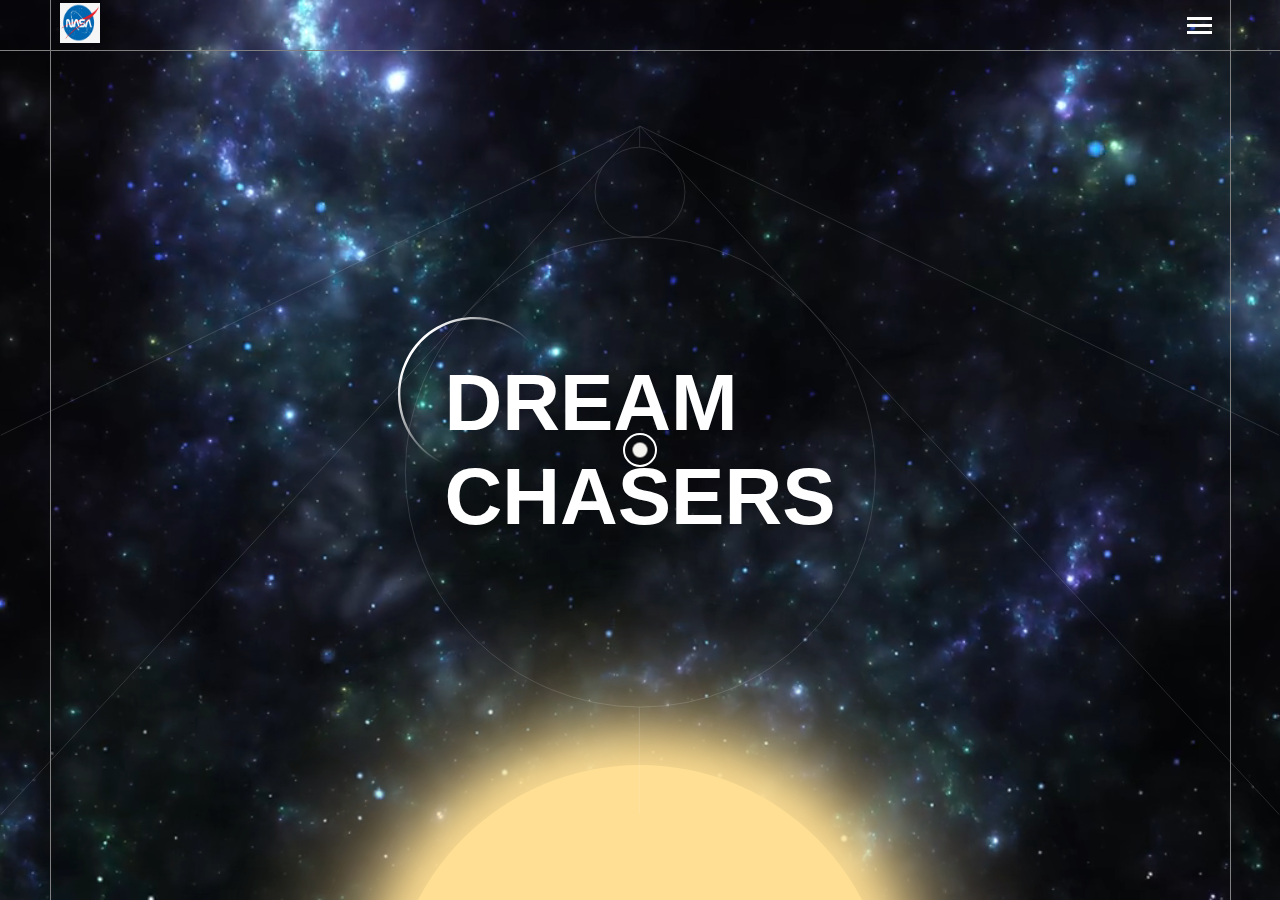
==== commit 02c11ed3: "First release of Hello World!" ====
--- a/index.html
+++ b/index.html
@@ -28,6 +28,24 @@
   <main>
     <section style="height: 100vh;">
       <div class="hero">
+        <div class="video-background">
+          <video autoplay muted loop id="background-video">
+            <source src="./media/215697_tiny.mp4" type="video/mp4">
+            
+            Your browser does not support the video tag.
+          </video>
+          
+        </div>
+        <div svg="animated" class="background_pattern w-embed" style="will-change: opacity;  transition: opacity 400ms;"><svg width="100%" height="100%" viewBox="0 0 1822 981" fill="none" stroke="currentColor" stroke-width="1" xmlns="http://www.w3.org/2000/svg">
+          <path stroke="white" d="M847 95a64 64 0 1 0 128 0a64 64 0 1 0 -128 0" stroke-dasharray="402.1808166503906" stroke-dashoffset="402.1808166503906" style="transition: stroke-dashoffset 5000ms ease-out; stroke-dashoffset: 0px;"></path>
+          <path d="M911 1L1821 981" stroke-dasharray="1337.34814453125" stroke-dashoffset="1337.34814453125" style="transition: stroke-dashoffset 5000ms ease-out; stroke-dashoffset: 0px;"></path>
+          <path d="M911 1L1821 441" stroke-dasharray="1010.791748046875" stroke-dashoffset="1010.791748046875" style="transition: stroke-dashoffset 5000ms ease-out; stroke-dashoffset: 0px;"></path>
+          <path d="M911 1L1 981" stroke-dasharray="1337.34814453125" stroke-dashoffset="1337.34814453125" style="transition: stroke-dashoffset 5000ms ease-out; stroke-dashoffset: 0px;"></path>
+          <path d="M911 1L1 441" stroke-dasharray="1010.791748046875" stroke-dashoffset="1010.791748046875" style="transition: stroke-dashoffset 5000ms ease-out; stroke-dashoffset: 0px;"></path>
+          <path d="M577 493.5a334.5 334.5 0 1 0 669 0a334.5 334.5 0 1 0 -669 0" stroke-dasharray="2102.0224609375" stroke-dashoffset="2102.0224609375" style="transition: stroke-dashoffset 5000ms ease-out; stroke-dashoffset: 0px;"></path>
+          <path d="M910 828L910 980" stroke-dasharray="152" stroke-dashoffset="152" style="transition: stroke-dashoffset 5000ms ease-out; stroke-dashoffset: 0px;"></path>
+          <path d="M910.5 1.5V31" stroke-dasharray="29.5" stroke-dashoffset="29.5" style="transition: stroke-dashoffset 5000ms ease-out; stroke-dashoffset: 0px;"></path>
+        </svg></div>
         <div class="headline">
           
           <h1>
@@ -56,8 +74,11 @@
             
           </h1>
         </div>
+        <div class="sunlight">
+          <div class="glowing-sun"></div>
+        </div>
       </div>
-      <span style="margin-top: 18px;">H</span>
+      
     </section>
     
     <!-- partial -->
--- a/animation/style.css
+++ b/animation/style.css
@@ -65,6 +65,7 @@
   width: 90vw;
   padding: 0 60px;
   position: fixed;
+  z-index: 9999999999999999999999999999999;
 }
 .menu{
   cursor: pointer;
@@ -101,7 +102,23 @@
 }
 .hero{
   height: 100vh;
-}
+  overflow: hidden;
+  position: relative;
+  background: url('../media/215697_tiny.mp4');
+}
+#background-video {
+  position: absolute;
+  top: 50%;
+  left: 50%;
+  min-width: 100%;
+  min-height: 100%;
+  width: auto;
+  height: auto;
+  z-index: -1;
+  transform: translate(-50%, -50%);
+  background-size: cover;
+}
+
 .headline{
   height: 100%;
   display: flex;
@@ -136,6 +153,31 @@
   opacity: 1;
   margin: 0 !important;
 }
+
+.sunlight{
+  width: 100%;
+    margin-top: -135px;
+}
+.glowing-sun {
+  width: 500px;
+  height: 500px;
+  background-color: #ffdf94; /* Light yellow for the sun */
+  border-radius: 50%;
+  box-shadow: 0 0 40px 15px rgba(255, 223, 148, 0.9), 
+  0 0 60px 40px rgba(255, 223, 148, 0.7), 
+  0 0 120px 80px rgba(255, 223, 148, 0.5);
+  margin: 0 auto;
+}
+.background_pattern{
+  position: absolute;
+  opacity: .2;
+  inset: 40px 0 0 0;
+  color: #fff;
+}
+
+
+
+
 body .solar_systm .planet, body input[type=radio][name=planet]::after, body .overlay {
   position: absolute;
   left: 0;
@@ -2425,7 +2467,6 @@
   border-bottom-right-radius: 5px;
   animation: raining 90s linear Infinite;
 }
-
 
 .center {
   position: fixed;
@@ -2471,20 +2512,7 @@
 
 
 
-@keyframes raining {
-  0% {
-      transform: translateY(-160px);
-  }
-  100% {
-      transform: translateY(calc(100vh + 160px));
-  }
-}
-
-@keyframes text{
-  0%{
-      color: #2a2b30;
-  }
-}
+
 
 @keyframes ring{
   0%{
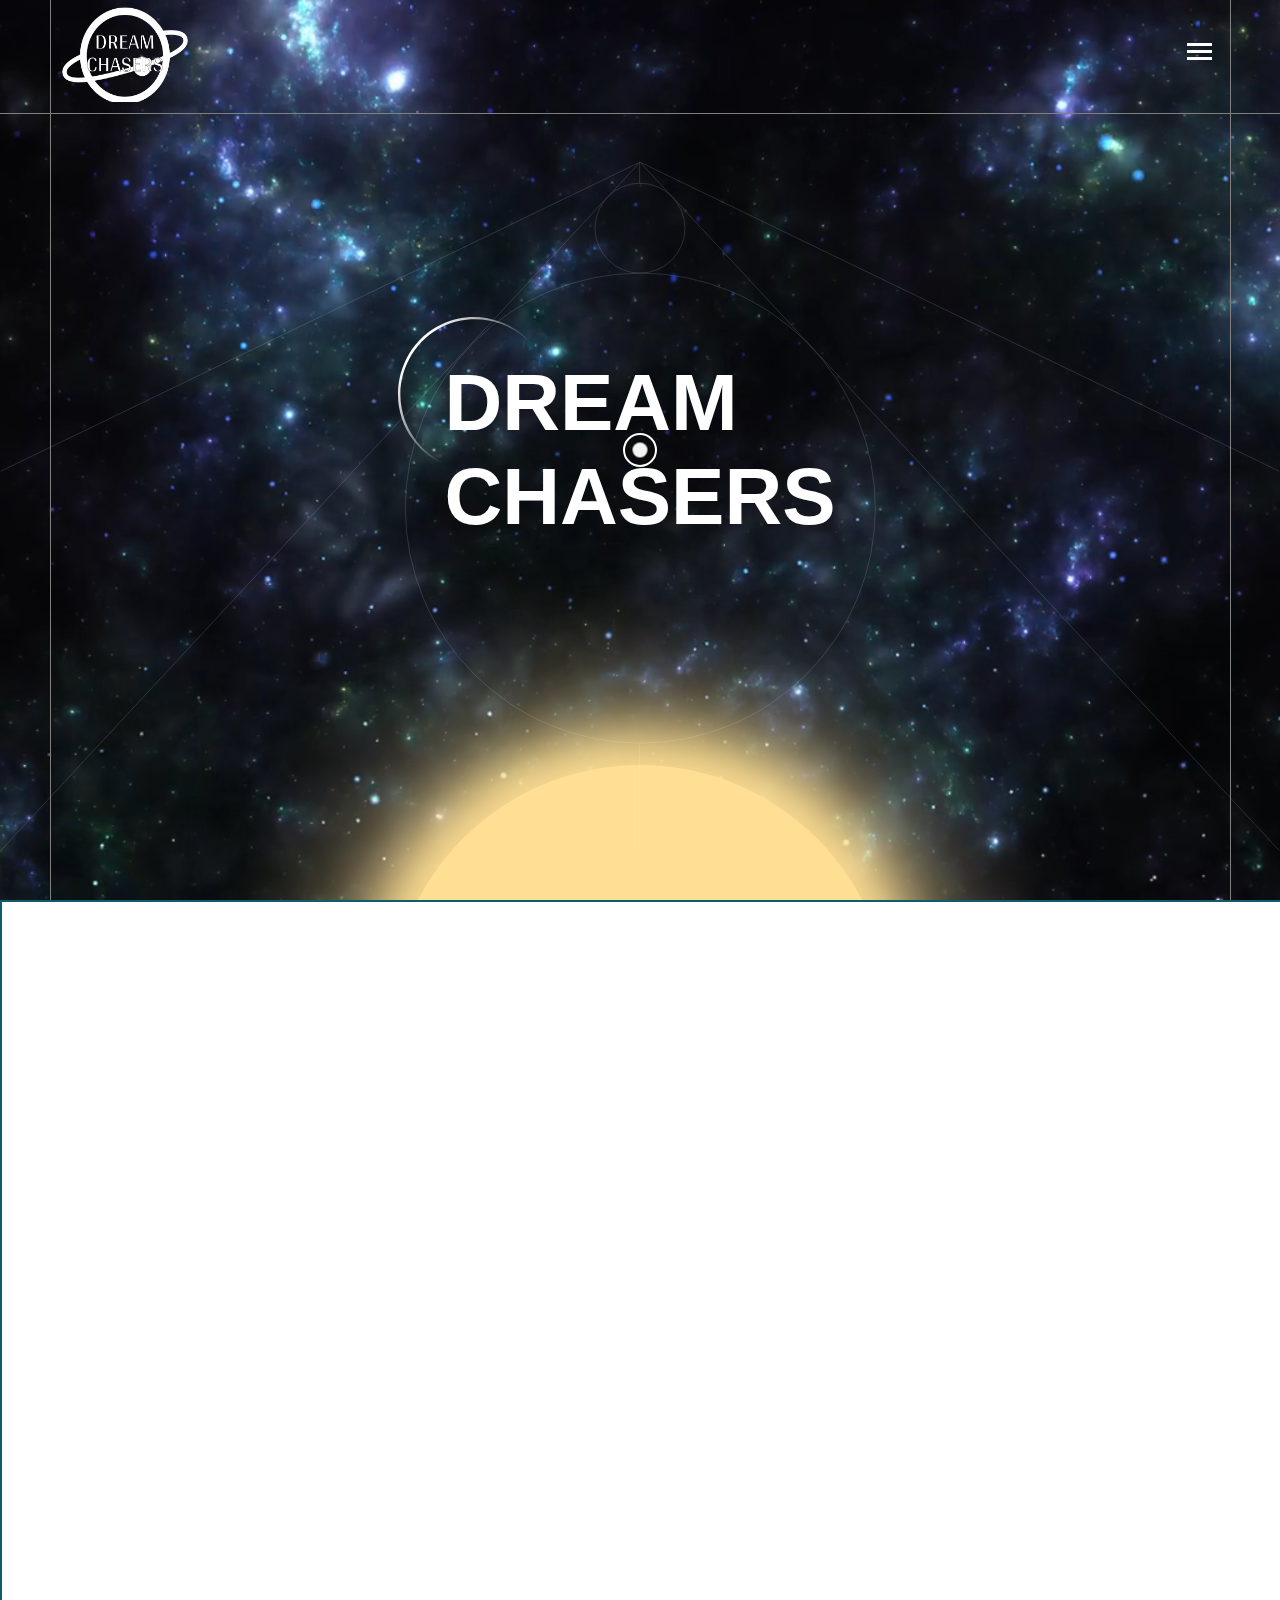
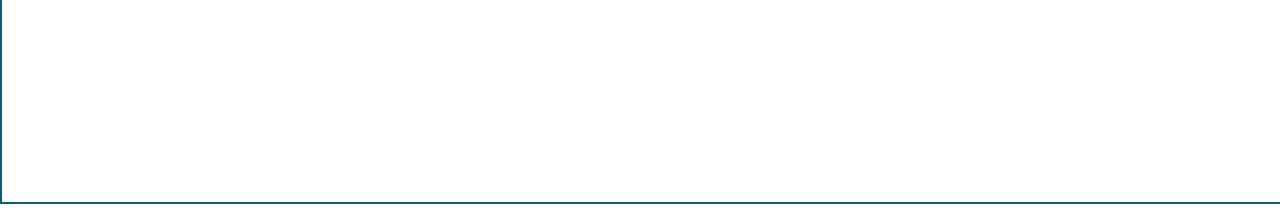
==== commit 87958711: "First release of Hello World!" ====
--- a/index.html
+++ b/index.html
@@ -1,103 +1,209 @@
 <!DOCTYPE html>
 <html lang="en">
-
-<head>
-  <meta charset="UTF-8" />
-  <title>Dream Chasers</title>
-  <link rel="stylesheet" href="./animation/style.css" />
-  <script src="https://cdnjs.cloudflare.com/ajax/libs/gsap/3.12.2/gsap.min.js"></script>
-  <script src="https://cdn.jsdelivr.net/npm/gsap@3.12/dist/gsap.min.js"></script>
-</head>
-
-<body>
-  <div class="pageline1"></div>
-  <div class="pageline2"></div>
-  <div class="pageline3"></div>
-  <nav class="navbar">
-    <div class="logo">
-      <img src="./media/410-4100055_nasa-logo-clipart-best-nasa-logo-vector-png.png"
-        alt="" width="40px"
-        height="40px" />
-    </div>
-    <div class="menu">
-      <div class="line line1"></div>
-      <div class="line line2"></div>
-      <div class="line line3"></div>
-    </div>
-  </nav>
-  <main>
-    <section style="height: 100vh;">
-      <div class="hero">
-        <div class="video-background">
-          <video autoplay muted loop id="background-video">
-            <source src="./media/215697_tiny.mp4" type="video/mp4">
-            
-            Your browser does not support the video tag.
-          </video>
-          
+  <head>
+    <meta charset="UTF-8" />
+    <title>Dream Chasers</title>
+    <link rel="stylesheet" href="./animation/style.css" />
+    <link rel="stylesheet" href="./animation/index.css" />
+    <script src="https://cdnjs.cloudflare.com/ajax/libs/gsap/3.12.2/gsap.min.js"></script>
+    <script src="https://cdn.jsdelivr.net/npm/gsap@3.12/dist/gsap.min.js"></script>
+  </head>
+
+  <body>
+    <div class="pageline1"></div>
+    <div class="pageline2"></div>
+    <div class="pageline3"></div>
+    <nav class="navbar">
+      <div class="logo">
+        <img
+          src="./media/dream-chasers-high-resolution-logo-transparent.png"
+          alt=""
+          width="130px"
+          height="105px"
+        />
+      </div>
+      <div class="menu">
+        <div class="line line1"></div>
+        <div class="line line2"></div>
+        <div class="line line3"></div>
+      </div>
+    </nav>
+    <main>
+      <section style="height: 100vh">
+        <div class="hero">
+          <div class="video-background">
+            <video autoplay muted loop id="background-video">
+              <source src="./media/215697_tiny.mp4" type="video/mp4" />
+
+              Your browser does not support the video tag.
+            </video>
+          </div>
+          <div
+            svg="animated"
+            class="background_pattern w-embed"
+            style="will-change: opacity; transition: opacity 400ms"
+          >
+            <svg
+              width="100%"
+              height="100%"
+              viewBox="0 0 1822 981"
+              fill="none"
+              stroke="currentColor"
+              stroke-width="1"
+              xmlns="http://www.w3.org/2000/svg"
+            >
+              <path
+                stroke="white"
+                d="M847 95a64 64 0 1 0 128 0a64 64 0 1 0 -128 0"
+                stroke-dasharray="402.1808166503906"
+                stroke-dashoffset="402.1808166503906"
+                style="
+                  transition: stroke-dashoffset 5000ms ease-out;
+                  stroke-dashoffset: 0px;
+                "
+              ></path>
+              <path
+                d="M911 1L1821 981"
+                stroke-dasharray="1337.34814453125"
+                stroke-dashoffset="1337.34814453125"
+                style="
+                  transition: stroke-dashoffset 5000ms ease-out;
+                  stroke-dashoffset: 0px;
+                "
+              ></path>
+              <path
+                d="M911 1L1821 441"
+                stroke-dasharray="1010.791748046875"
+                stroke-dashoffset="1010.791748046875"
+                style="
+                  transition: stroke-dashoffset 5000ms ease-out;
+                  stroke-dashoffset: 0px;
+                "
+              ></path>
+              <path
+                d="M911 1L1 981"
+                stroke-dasharray="1337.34814453125"
+                stroke-dashoffset="1337.34814453125"
+                style="
+                  transition: stroke-dashoffset 5000ms ease-out;
+                  stroke-dashoffset: 0px;
+                "
+              ></path>
+              <path
+                d="M911 1L1 441"
+                stroke-dasharray="1010.791748046875"
+                stroke-dashoffset="1010.791748046875"
+                style="
+                  transition: stroke-dashoffset 5000ms ease-out;
+                  stroke-dashoffset: 0px;
+                "
+              ></path>
+              <path
+                d="M577 493.5a334.5 334.5 0 1 0 669 0a334.5 334.5 0 1 0 -669 0"
+                stroke-dasharray="2102.0224609375"
+                stroke-dashoffset="2102.0224609375"
+                style="
+                  transition: stroke-dashoffset 5000ms ease-out;
+                  stroke-dashoffset: 0px;
+                "
+              ></path>
+              <path
+                d="M910 828L910 980"
+                stroke-dasharray="152"
+                stroke-dashoffset="152"
+                style="
+                  transition: stroke-dashoffset 5000ms ease-out;
+                  stroke-dashoffset: 0px;
+                "
+              ></path>
+              <path
+                d="M910.5 1.5V31"
+                stroke-dasharray="29.5"
+                stroke-dashoffset="29.5"
+                style="
+                  transition: stroke-dashoffset 5000ms ease-out;
+                  stroke-dashoffset: 0px;
+                "
+              ></path>
+            </svg>
+          </div>
+          <div class="headline">
+            <h1>
+              <div class="horizon-icon w-embed">
+                <svg
+                  width="50%"
+                  height="50%"
+                  viewBox="0 0 169 173"
+                  fill="none"
+                  xmlns="http://www.w3.org/2000/svg"
+                >
+                  <path
+                    d="M107.139 170.029C74.4822 179.334 37.3077 166.209 17.1499 138.676C-15.6178 95.6846 0.43302 30.7669 49.4513 8.2714C97.6371 -15.1847 157.411 13.4764 169 66.1298C167.857 62.0865 166.525 58.0989 164.86 54.2454C159.931 42.7184 152.45 32.3195 143.092 24.0317C118.428 1.45796 80.5428 -3.82526 50.6279 10.7846C16.6503 26.5337 -3.42983 66.5431 4.28477 103.403C13.3314 150.739 60.5959 181.098 107.139 170.029Z"
+                    fill="url(#paint0_linear_72_46)"
+                  ></path>
+                  <defs>
+                    <linearGradient
+                      id="paint0_linear_72_46"
+                      x1="100.701"
+                      y1="97.5722"
+                      x2="19.4195"
+                      y2="38.6327"
+                      gradientUnits="userSpaceOnUse"
+                    >
+                      <stop stop-color="white" stop-opacity="0"></stop>
+                      <stop offset="1" stop-color="white"></stop>
+                    </linearGradient>
+                  </defs>
+                </svg>
+              </div>
+              <span class="headlinetext"
+                ><div><span>D</span></div>
+                <div><span>R</span></div>
+                <div><span>E</span></div>
+                <div><span>A</span></div>
+                <div><span>M</span></div></span
+              >
+              <br />
+              <span class="headlinetext" style="margin-top: -90px"
+                ><div><span>C</span></div>
+                <div><span>H</span></div>
+                <div><span>A</span></div>
+                <div><span>S</span></div>
+                <div><span>E</span></div>
+                <div><span>R</span></div>
+                <div><span>S</span></div></span
+              >
+            </h1>
+          </div>
+          <div class="sunlight">
+            <div class="glowing-sun"></div>
+          </div>
         </div>
-        <div svg="animated" class="background_pattern w-embed" style="will-change: opacity;  transition: opacity 400ms;"><svg width="100%" height="100%" viewBox="0 0 1822 981" fill="none" stroke="currentColor" stroke-width="1" xmlns="http://www.w3.org/2000/svg">
-          <path stroke="white" d="M847 95a64 64 0 1 0 128 0a64 64 0 1 0 -128 0" stroke-dasharray="402.1808166503906" stroke-dashoffset="402.1808166503906" style="transition: stroke-dashoffset 5000ms ease-out; stroke-dashoffset: 0px;"></path>
-          <path d="M911 1L1821 981" stroke-dasharray="1337.34814453125" stroke-dashoffset="1337.34814453125" style="transition: stroke-dashoffset 5000ms ease-out; stroke-dashoffset: 0px;"></path>
-          <path d="M911 1L1821 441" stroke-dasharray="1010.791748046875" stroke-dashoffset="1010.791748046875" style="transition: stroke-dashoffset 5000ms ease-out; stroke-dashoffset: 0px;"></path>
-          <path d="M911 1L1 981" stroke-dasharray="1337.34814453125" stroke-dashoffset="1337.34814453125" style="transition: stroke-dashoffset 5000ms ease-out; stroke-dashoffset: 0px;"></path>
-          <path d="M911 1L1 441" stroke-dasharray="1010.791748046875" stroke-dashoffset="1010.791748046875" style="transition: stroke-dashoffset 5000ms ease-out; stroke-dashoffset: 0px;"></path>
-          <path d="M577 493.5a334.5 334.5 0 1 0 669 0a334.5 334.5 0 1 0 -669 0" stroke-dasharray="2102.0224609375" stroke-dashoffset="2102.0224609375" style="transition: stroke-dashoffset 5000ms ease-out; stroke-dashoffset: 0px;"></path>
-          <path d="M910 828L910 980" stroke-dasharray="152" stroke-dashoffset="152" style="transition: stroke-dashoffset 5000ms ease-out; stroke-dashoffset: 0px;"></path>
-          <path d="M910.5 1.5V31" stroke-dasharray="29.5" stroke-dashoffset="29.5" style="transition: stroke-dashoffset 5000ms ease-out; stroke-dashoffset: 0px;"></path>
-        </svg></div>
-        <div class="headline">
-          
-          <h1>
-            <div class="horizon-icon w-embed"><svg width="50%" height="50%" viewBox="0 0 169 173" fill="none" xmlns="http://www.w3.org/2000/svg">
-              <path d="M107.139 170.029C74.4822 179.334 37.3077 166.209 17.1499 138.676C-15.6178 95.6846 0.43302 30.7669 49.4513 8.2714C97.6371 -15.1847 157.411 13.4764 169 66.1298C167.857 62.0865 166.525 58.0989 164.86 54.2454C159.931 42.7184 152.45 32.3195 143.092 24.0317C118.428 1.45796 80.5428 -3.82526 50.6279 10.7846C16.6503 26.5337 -3.42983 66.5431 4.28477 103.403C13.3314 150.739 60.5959 181.098 107.139 170.029Z" fill="url(#paint0_linear_72_46)"></path>
-              <defs>
-              <linearGradient id="paint0_linear_72_46" x1="100.701" y1="97.5722" x2="19.4195" y2="38.6327" gradientUnits="userSpaceOnUse">
-              <stop stop-color="white" stop-opacity="0"></stop>
-              <stop offset="1" stop-color="white"></stop>
-              </linearGradient>
-              </defs>
-              </svg></div>
-            <span class="headlinetext"><div><span>D</span></div>
-            <div><span>R</span></div>
-            <div><span>E</span></div>
-            <div><span>A</span></div>
-            <div><span>M</span></div></span>
-            <br>
-            <span class="headlinetext" style="margin-top: -90px;"><div><span>C</span></div>
-            <div><span>H</span></div>
-            <div><span>A</span></div>
-            <div><span>S</span></div>
-            <div><span>E</span></div>
-            <div><span>R</span></div>
-            <div><span>S</span></div></span>
-            
-          </h1>
-        </div>
-        <div class="sunlight">
-          <div class="glowing-sun"></div>
-        </div>
-      </div>
-      
-    </section>
-    
-    <!-- partial -->
-
-    <!-- loading page -->
-
-    <div class="i-me"></div>
-
-    <!-- <div class="loading_page">
+      </section>
+      <section id="solarsysstem">
+        <iframe class="solarsystem"
+          src="https://www.solarsystemscope.com/iframe"
+          width="500"
+          height="400"
+          style="min-width: 100vw; min-height: 100vh; border: 2px solid #0f5c6e"
+        ></iframe>
+      </section>
+      <!-- partial -->
+
+      <!-- loading page -->
+
+      <div class="i-me"></div>
+
+      <!-- <div class="loading_page">
 <div class="center">
   <div class="ring"></div>
   <span class="span_ring"><em>loading...</em></span>
 </div>
 </div> -->
-    <!-- cursor -->
-    <div id="dot"></div>
-    <div id="ball"></div>
-  </main>
-  <script src="./script/script.js"></script>
-</body>
-
-</html>+      <!-- cursor -->
+      <div id="dot" class="dot"></div>
+      <div id="ball"></div>
+    </main>
+    <script src="./script/script.js"></script>
+  </body>
+</html>
--- a/animation/style.css
+++ b/animation/style.css
@@ -25,7 +25,11 @@
   cursor: none;
   margin: 0;
   padding: 0;
-}
+  background-image:url('/Dreamchasers/media/background_space.jpeg');
+  background-repeat: no-repeat;
+  background-size: cover;
+}
+
 #dot,
 #ball {
   position: absolute;
@@ -52,7 +56,7 @@
   top: 0;
 }
 .pageline3{
-  top: 50px;
+  top: 113px;
   width: 100vw;
   height: .5px;
 }
@@ -63,13 +67,15 @@
   flex-direction: row;
   height: 50px;
   width: 90vw;
-  padding: 0 60px;
+  padding: 0px 60px;
   position: fixed;
   z-index: 9999999999999999999999999999999;
+  padding-top: 26px;
 }
 .menu{
   cursor: pointer;
 }
+
 .menu .line {
   width: 25px;
   height: 3px;
@@ -83,6 +89,7 @@
 .planets{
   position: relative;
   height: 100vh;
+  overflow: hidden;
 }
 
 #dot {
@@ -171,7 +178,7 @@
 .background_pattern{
   position: absolute;
   opacity: .2;
-  inset: 40px 0 0 0;
+  inset: 112px 0 0 0;
   color: #fff;
 }
 
@@ -266,7 +273,6 @@
 
 body {
   overflow-x: hidden;
-  background: black;
   height: 100vh;
   font-family: "Montserrat", sans-serif;
 }
@@ -505,7 +511,8 @@
   opacity: 1;
   border-radius: 100%;
   z-index: 0;
-  box-shadow: 0px -190px 215px 110px black inset;
+  box-shadow: 0px -190px 215px 110px transparent;
+    inline-size: fit-content;
 }
 body input[type=radio][name=planet] {
   appearance: none;
@@ -2356,6 +2363,7 @@
 }
 body .panel {
   position: absolute;
+  display: flex;
     right: -520px;
     width: 300px;
     top: 0;
@@ -2363,9 +2371,11 @@
     height: 100vh;
     transition: all 0.2s;
     color: black;
-    background: white;
+    background: rgb(0, 0, 0);
     overflow: scroll;
- 
+    align-items: center;
+    justify-content: center;
+    gap: 4rem;
 }
 body .panel body::-webkit-scrollbar {
   width: 1em;
@@ -2535,14 +2545,55 @@
   display: flex;
   justify-content: center;
   align-items: center;
+  height:100%;
   perspective: 1000px;
 }
 
 #earthplanet {
-  width: 200px;
-  height: 200px;
+  width: 500px;
+  height: 500px;
   border-radius: 50%;
   background: url('../media/Dailymotion_2.gif') center center / cover no-repeat;
   box-shadow: 0 0 50px rgba(0, 0, 0, 0.8);
 
-}+
+}
+
+
+
+.text-panel{
+  display: flex;
+  flex-direction: column;
+  align-items: center;
+  justify-content: center;
+  max-width: 300px;
+  font-weight: bold;
+  margin-left: 40px;
+  gap: 10rem;
+  border-bottom: solid #fff 1px;
+}
+
+.text-panel2{
+  display: flex;
+  flex-direction: column;
+  align-items: center;
+  justify-content: center;
+  max-width: 300px;
+  font-weight: bold;
+  margin-left: 40px;
+
+  padding: 20px;
+}
+
+.border-bottom{
+  border: solid rgba(255, 255, 255, .5) .5px;
+  margin-bottom: 40px;
+  padding: 20px;
+}
+
+.border-bottom2{
+  border: solid #fff .5px;
+  margin-bottom: 40px;
+  padding: 20px;
+}
+
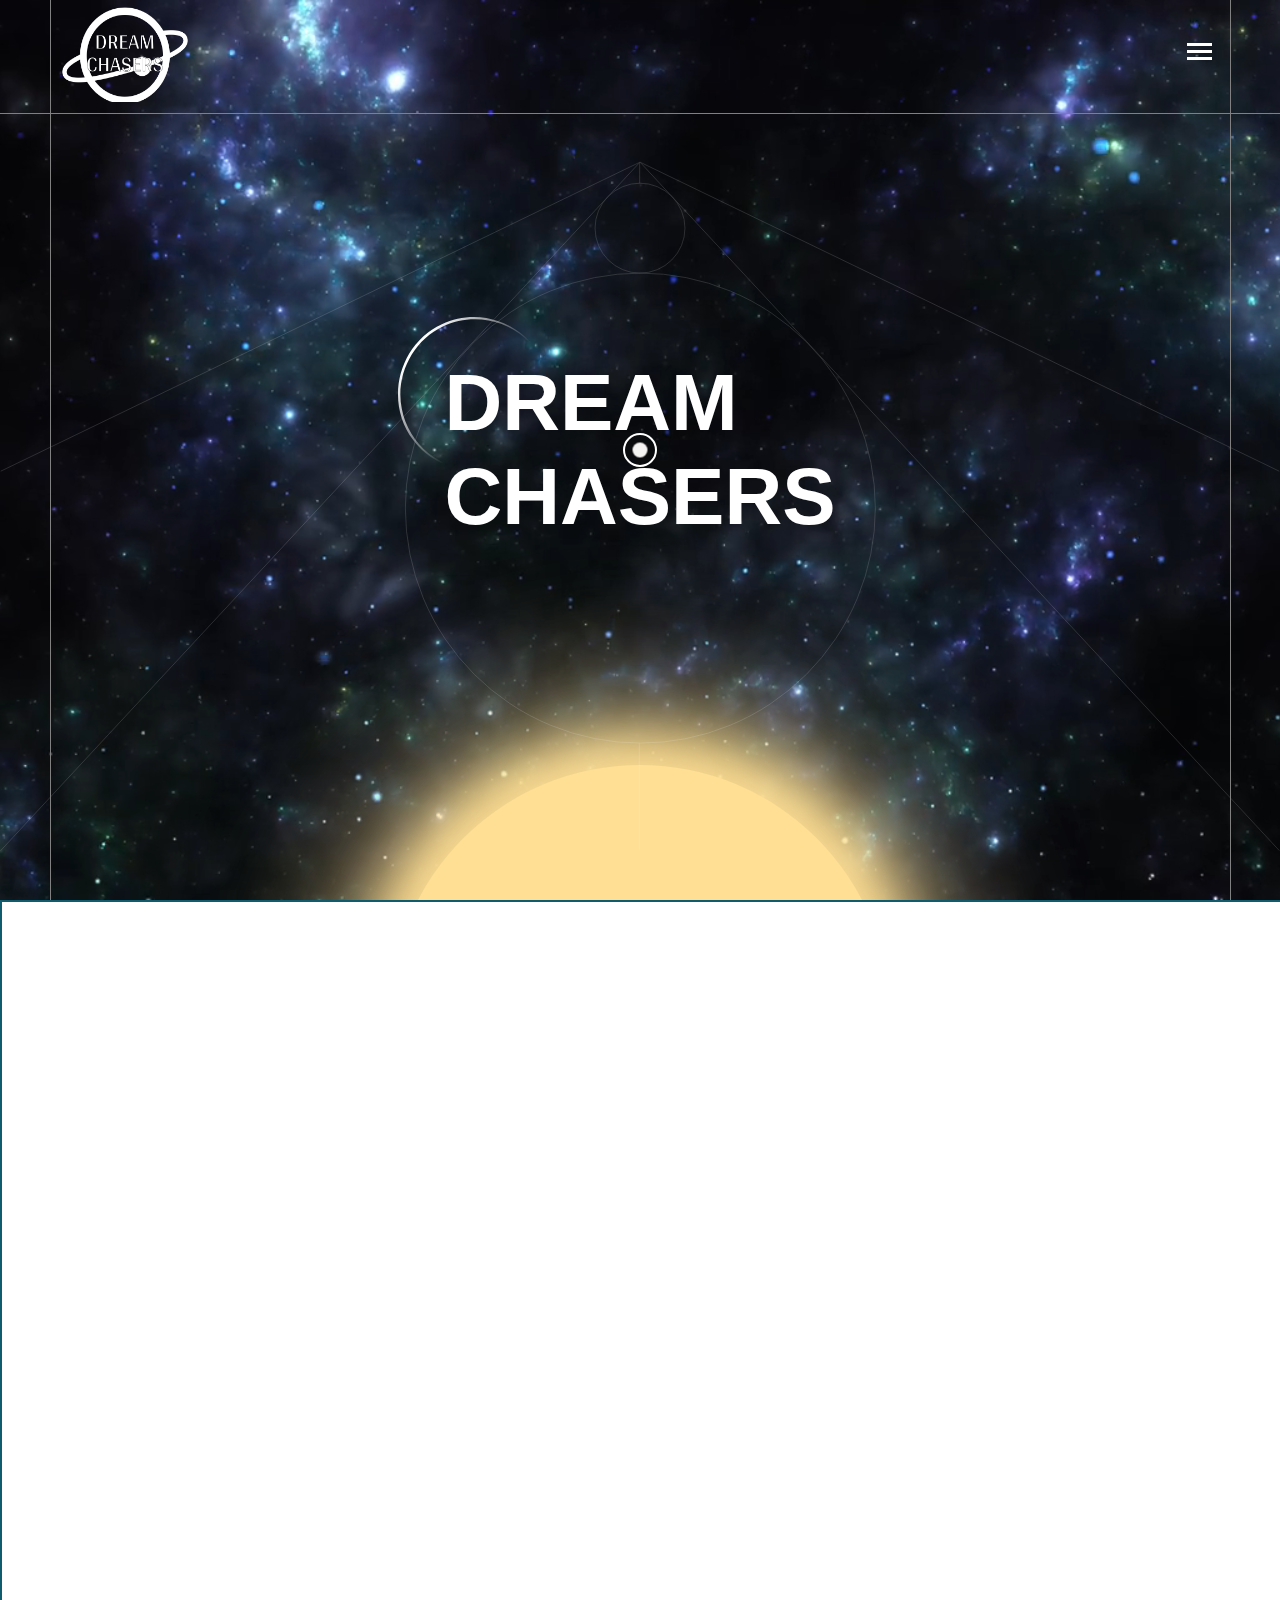
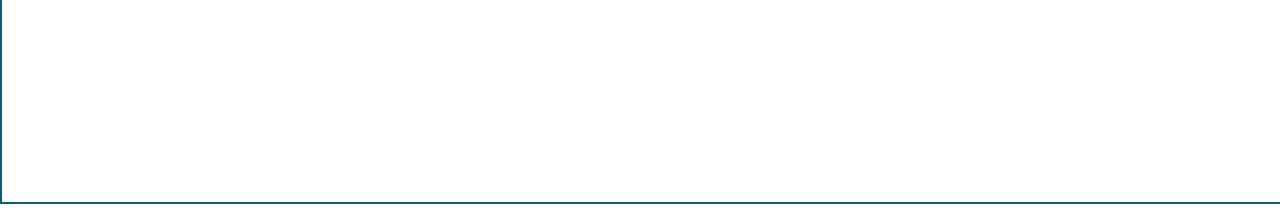
==== commit f94942d3: "hellow world" ====
--- a/index.html
+++ b/index.html
@@ -4,15 +4,14 @@
     <meta charset="UTF-8" />
     <title>Dream Chasers</title>
     <link rel="stylesheet" href="./animation/style.css" />
-    <link rel="stylesheet" href="./animation/index.css" />
     <script src="https://cdnjs.cloudflare.com/ajax/libs/gsap/3.12.2/gsap.min.js"></script>
     <script src="https://cdn.jsdelivr.net/npm/gsap@3.12/dist/gsap.min.js"></script>
   </head>
 
   <body>
-    <div class="pageline1"></div>
-    <div class="pageline2"></div>
-    <div class="pageline3"></div>
+    <div class="pageline1" id="pageline1"></div>
+    <div class="pageline2" id="pageline2"></div>
+    <div class="pageline3" id="pageline3"></div>
     <nav class="navbar">
       <div class="logo">
         <img
@@ -26,6 +25,14 @@
         <div class="line line1"></div>
         <div class="line line2"></div>
         <div class="line line3"></div>
+      </div>
+      <div class="navmenucount">
+        <ul class="navbarmenue">
+          <li><a target="_blank" href="./index.html" data-text="Home">Home</a></li>
+          <li><a target="_blank" href="./planets.html" data-text="Blogs">Planets</a></li>
+          <li><a target="_blank" href="./somestuff.html" data-text="Coding">Asteroids</a></li>
+         
+        </ul>
       </div>
     </nav>
     <main>
--- a/animation/style.css
+++ b/animation/style.css
@@ -28,6 +28,96 @@
   background-image:url('/Dreamchasers/media/background_space.jpeg');
   background-repeat: no-repeat;
   background-size: cover;
+}
+.navmenucount{
+display: none;
+}
+.navmenucount.active{
+  display: block;
+}
+.navbarmenue{
+  display: flex;
+  justify-content: center;
+  align-items: center;
+  min-height: 100vh;
+  overflow: hidden;
+  background: #dcd9cd;
+  position: fixed;
+  inset: 0;
+  margin: 0;
+  z-index: 999999999999999999;
+}
+.navbarmenue{
+
+  flex-direction: column;
+}
+ul {
+  position: relative;
+}
+ul li {
+  list-style: none;
+  text-align: center;
+}
+ul li a {
+  color: #333;
+  text-decoration: none;
+  font-size: 3em;
+  padding: 5px 20px;
+  display: inline-flex;
+  font-weight: 700;
+  transition: 0.5s;
+}
+ul:hover li a {
+  color: #0002;
+}
+ul li:hover a {
+  color: #000;
+  background: transparent;
+}
+ul li a:before {
+  content: "";
+  position: absolute;
+  top: 50%;
+  left: 40%;
+  transform: translate(-50%, -50%);
+  display: flex;
+  justify-content: center;
+  align-items: center;
+  font-size: 5em;
+  color: rgba(0, 0, 0, 0.1);
+  border-radius: 50%;
+  z-index: -1;
+  opacity: 0;
+  font-weight: 900;
+  text-transform: uppercase;
+  letter-spacing: 500px;
+  transition: letter-spacing 0.5s, left 0.5s;
+}
+ul li a:hover:before {
+  content: attr(data-text);
+  opacity: 1;
+  left: 50%;
+  letter-spacing: 10px;
+  width: 1800px;
+  height: 1800px;
+}
+ul li:nth-child(6n + 1) a:before {
+  background: #0470fe;
+}
+ul li:nth-child(6n + 2) a:before {
+  background: #ff7675;
+}
+ul li:nth-child(6n + 3) a:before {
+  background: #1582fe;
+}
+ul li:nth-child(6n + 4) a:before {
+  background: #a29bfe;
+}
+ul li:nth-child(6n + 5) a:before {
+  background: #fd79a8;
+}
+ul li:nth-child(6n + 6) a:before {
+  background: #ffeaa7;
 }
 
 #dot,
@@ -74,6 +164,7 @@
 }
 .menu{
   cursor: pointer;
+  display: block !important;
 }
 
 .menu .line {
@@ -2549,11 +2640,89 @@
   perspective: 1000px;
 }
 
+
+
+#Mercuryplant {
+  width: 500px;
+  height: 500px;
+  border-radius: 50%;
+  background: url('../media/urannus.gif') center center / cover no-repeat;
+  box-shadow: 0 0 50px rgba(0, 0, 0, 0.8);
+
+
+}
+#venusplant {
+  width: 500px;
+  height: 500px;
+  border-radius: 50%;
+  background: url('../media/venus.gif') center center / cover no-repeat;
+  box-shadow: 0 0 50px rgba(0, 0, 0, 0.8);
+
+
+}
+
+
+
 #earthplanet {
   width: 500px;
   height: 500px;
   border-radius: 50%;
   background: url('../media/Dailymotion_2.gif') center center / cover no-repeat;
+  box-shadow: 0 0 50px rgba(0, 0, 0, 0.8);
+
+
+}
+
+#Marsplanet {
+  width: 500px;
+  height: 500px;
+  border-radius: 50%;
+  background: url('../media/Mars.gif') center center / cover no-repeat;
+  box-shadow: 0 0 50px rgba(0, 0, 0, 0.8);
+
+
+}
+#Jupiterplanet {
+  width: 500px;
+  height: 500px;
+  border-radius: 50%;
+  background: url('../media/jupiter.gif') center center / cover no-repeat;
+  box-shadow: 0 0 50px rgba(0, 0, 0, 0.8);
+
+
+}
+#Saturnplanet {
+  width: 500px;
+  height: 500px;
+  border-radius: 50%;
+  background: url('../media/saturn.gif') center center / cover no-repeat;
+  box-shadow: 0 0 50px rgba(0, 0, 0, 0.8);
+
+
+}
+#Uranusplanet {
+  width: 500px;
+  height: 500px;
+  border-radius: 50%;
+  background: url('../media/urannus.gif') center center / cover no-repeat;
+  box-shadow: 0 0 50px rgba(0, 0, 0, 0.8);
+
+
+}
+#Neptuneplanet {
+  width: 500px;
+  height: 500px;
+  border-radius: 50%;
+  background: url('../media/neptune.gif') center center / cover no-repeat;
+  box-shadow: 0 0 50px rgba(0, 0, 0, 0.8);
+
+
+}
+#Plutoplanet {
+  width: 500px;
+  height: 500px;
+  border-radius: 50%;
+  background: url('../media/pluto.gif') center center / cover no-repeat;
   box-shadow: 0 0 50px rgba(0, 0, 0, 0.8);
 
 
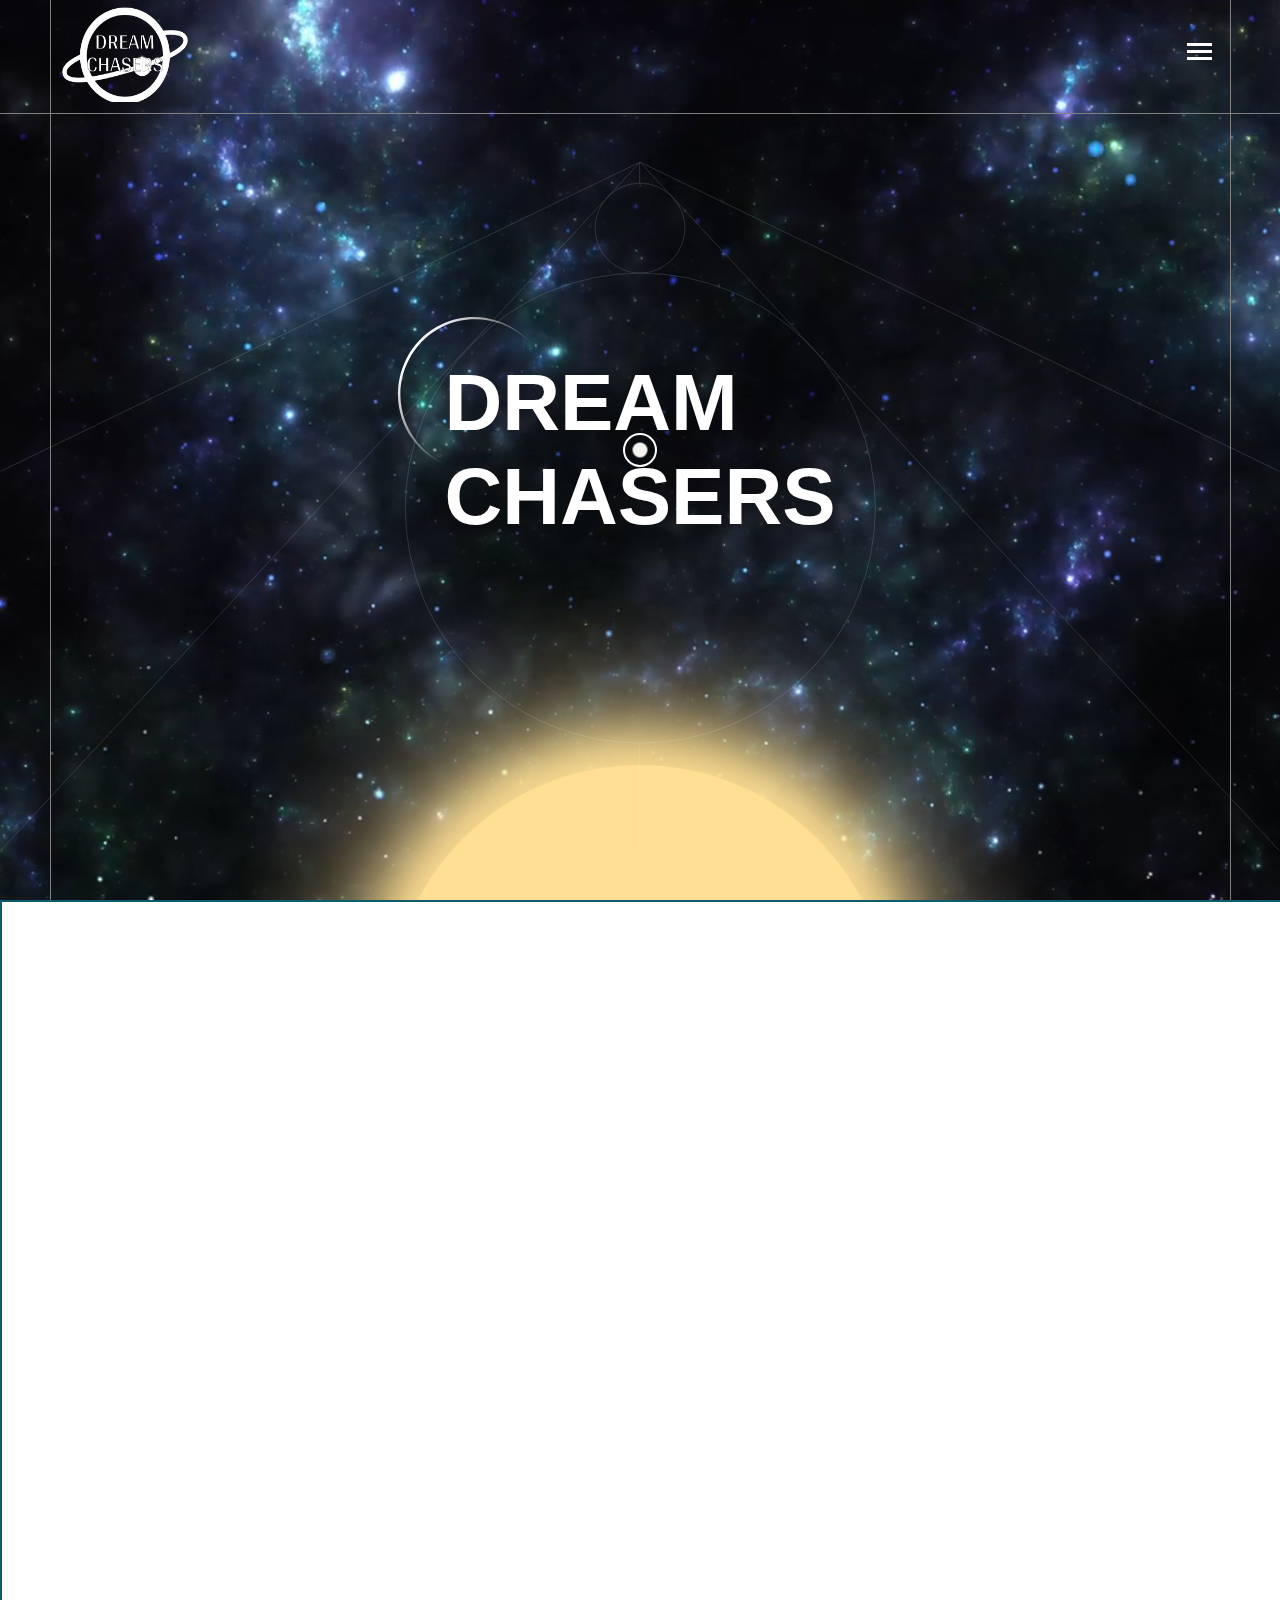
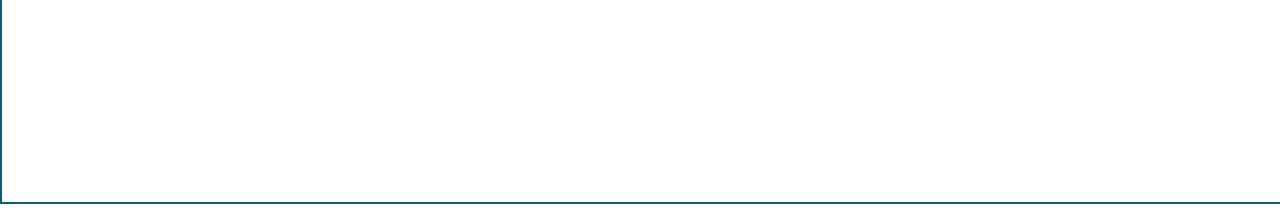
==== commit 48de3967: "hellow world" ====
--- a/index.html
+++ b/index.html
@@ -29,8 +29,8 @@
       <div class="navmenucount">
         <ul class="navbarmenue">
           <li><a target="_blank" href="./index.html" data-text="Home">Home</a></li>
-          <li><a target="_blank" href="./planets.html" data-text="Blogs">Planets</a></li>
-          <li><a target="_blank" href="./somestuff.html" data-text="Coding">Asteroids</a></li>
+          <li><a target="_blank" href="./planets.html" data-text="Planets">Planets</a></li>
+          <li><a target="_blank" href="./somestuff.html" data-text="Asteroids">Asteroids</a></li>
          
         </ul>
       </div>
--- a/animation/style.css
+++ b/animation/style.css
@@ -2412,7 +2412,7 @@
 body .solar_systm .planet_description p,
 body .solar_systm .planet_description a {
   font-weight: 100;
-  font-size: 10px;
+  font-size: 14px;
   letter-spacing: 5px;
   margin: 0;
 }
